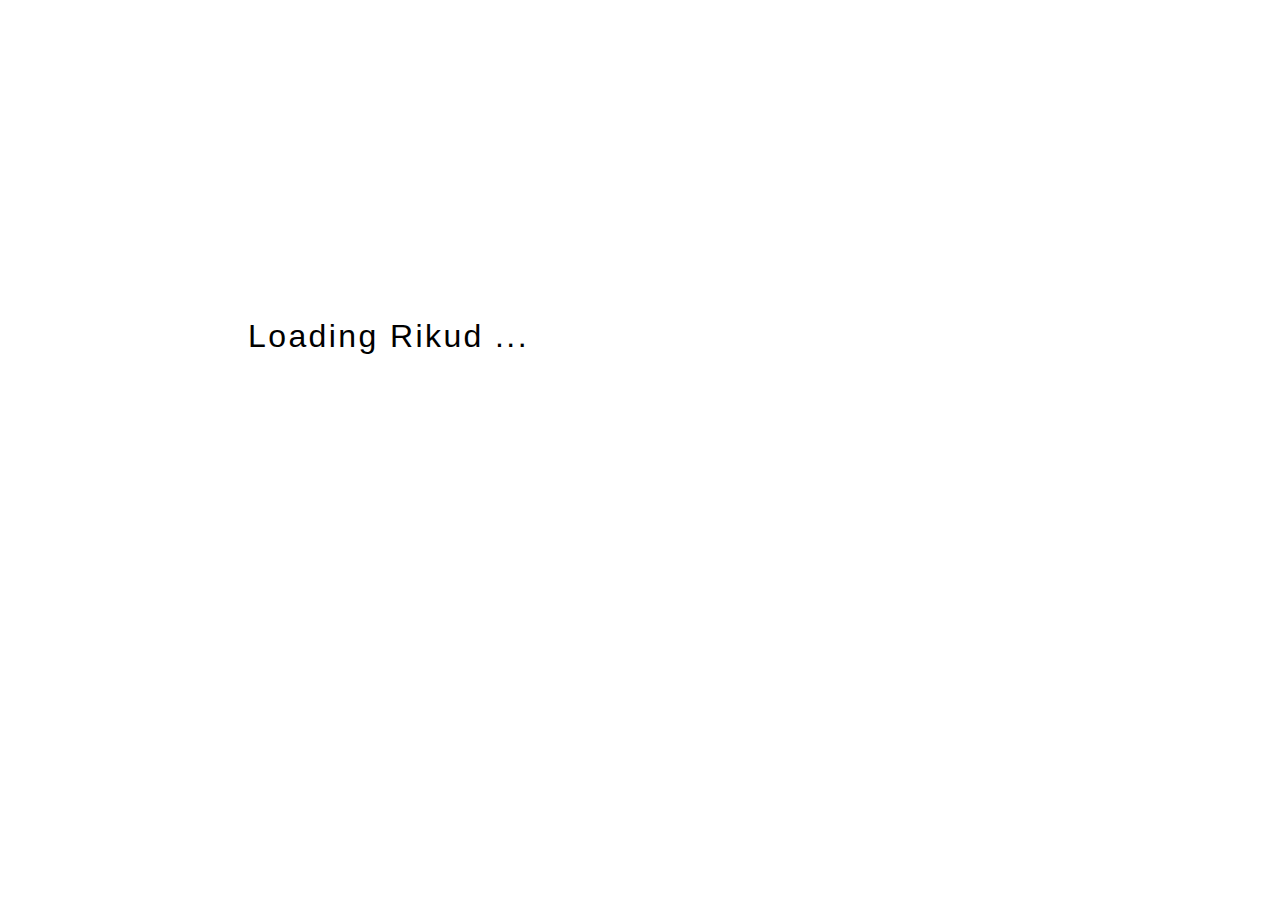
==== index.src.html @ 30f73097 "dropbox feature completed" ====
<!DOCTYPE html>
<!--
TODO:
3. add dropbox
5. add youtube
6. replace IDs
7. access keys
-->
<html>
<head lang="en">
    <meta charset="UTF-8">
    <title>Rikud: Music Player for dancers</title>
    <style>
        body {
            font-family: "Lucida Sans Unicode", "Lucida Grande", sans-serif;
            margin: 0;
            padding: 0;
        }

        .error {
            color: maroon;
        }

        .u {
            text-decoration: underline;
        }

        .title {
            color: #333;
            clear: both;
            display: block;
            text-align:left;
            text-decoration: none;
            line-height:1.2rem;
            margin: 0;
            padding: 0.3rem 0.5rem;
        }
        .subtitle {
            font-size: 1rem;
        }
        .hidden {
            display: none;
        }

        .persistent:visited {
            color: blue;
        }
        /* ============================================================================================ */
        .page.intro,
        .page.loading {
            font-size: 2rem;
            margin: 25% auto;
            width: 49rem;
            letter-spacing: 0.15rem;
        }
        .page.loading {
            line-height: 1rem;
        }
        .page.intro p {
            margin : 0;
        }
        @keyframes fade-in {
            from { opacity: 0;}
            to { opacity: 1;}
        }

        @keyframes fade-out {
            0% { opacity: 1;}
            100% { opacity: 0;}
        }

        .fade-in {
            animation-name: fade-in;
            animation-duration: 2s;
            animation-timing-function: ease-out;
            -webkit-animation-fill-mode: forwards; /* Chrome, Safari, Opera */
            animation-fill-mode: forwards;
        }
        .fade-out {
            animation-name: fade-out;
            animation-duration: 1s;
            animation-timing-function: ease-in;
            -webkit-animation-fill-mode: forwards; /* Chrome, Safari, Opera */
            animation-fill-mode: forwards;
        }
        /* ============================================================================================ */
        .load-bar {
            height: 0.5rem;
            width: 100%;
        }
        .load-bar-progress:empty {
            background-color: #3498db;
            border-bottom:0.1rem solid #34495e;
            box-shadow: 0 0.1rem 0.2rem #999;
            height:0.1rem;
            width: 0;
        }
        .load-bar-progress:not(:empty) {
            color: #34495e;
            font-family: monospace;
            font-size: 1rem;
            margin: 0.5rem;
            width: 10rem;
        }

        .link-download {
            display: none;
        }

        /* ============================================================================================ */
        .cassette-label {
            margin: 0;
            text-align:center;
        }
        .controls {
            margin: 0 auto;
            width: 35rem;
        }

        .buttons {
            list-style:none;
            margin: 0 auto 1rem;
            padding: 0;
            text-align: center;
        }

        .buttons li{
            display: inline-block;
            margin:0;
        }

        .buttons input,
        .button {
            border: 0.1rem solid lightblue;
            border-radius:0.5rem;
            font-size:1.1rem;
            outline: none;
            height: 32px;
        }
        .button {
            background-color: whitesmoke;
            cursor: pointer;
            width: 64px;
        }
        .button.dropbox,
        .buton.url {
            display: none;
        }

        button.pressed,
        button:active {
            background-color: lightblue;
        }

        button.pressed label,
        button:active label {
            color: white;
        }
        .countdown {
            color: black;
            -webkit-text-fill-color: #c0392b;
            -webkit-text-stroke-width: 1px;
            -webkit-text-stroke-color: black;
            font-size: 30rem;
            font-family: 'Walter Turncoat', cursive;
            line-height: 0;
            position: absolute;
            text-align: center;
            top: 15rem;
            width: 100%;
            z-index: 99;
        }

        .wheel-wrapper {
            display:none;
        }
        /* ============================================================================================ */
        .controls label {
            display: block;
            font-size:0.7rem;
            text-align: center;
        }
        .controls .lblButton {
            color: #333;
            cursor: pointer;
        }
        .controls .lblField {
            color: #999;
        }
        .controls input[type="number"], .position {
            border: none;
            border-bottom: 0.1rem dashed dimgray;
            text-align: center;
            width: 7.5rem;
            font-size: 2rem;
        }

        .progress-control {
            list-style: none;
            margin: 0.5rem 0;
            padding: 0;
        }
        .progress-control li{
            display: inline-block;
            vertical-align: top;
            text-align: center;
            width:8.5rem;
        }

        .progress-bar {
            width: 100%;
        }

        .speedFieldRow {
            display: inline-block;
            text-align:center;
        }

        /* ============================================================================================ */
        /*.progress-bar.ui-widget-content { background: #34495e; }*/
        .progress-bar .ui-slider-range { background: #3498db; }
        .controls .progress-bar.ui-slider .ui-slider-handle,
        .controls .progress-bar.ui-slider .ui-slider-handle:hover{
            color: #34495e;
        }
        .controls .ui-slider .ui-slider-handle {
            cursor: pointer;
            border-color: #666;
            line-height: 1.1rem;
            width: 0.6rem;
        }
        .progress-bar .progress-current {
            background: #34495e; /* yellow: #ebe064; /*#2980b9;*/
            top: -0.02rem;
            /* margin-left: -.6em; */
            position: absolute;
            z-index: 2;
            width: 0;
            height: 0.8em;
            cursor: default;
            -ms-touch-action: none;
            touch-action: none;
            border-top-left-radius: 5px;
            border-bottom-left-radius: 5px;
        }
        /* ============================================================================================ */
        .speed-bar {
            display: inline-block;
            margin: 1rem 1rem 0 0;
            vertical-align: top;
            width: 25.5rem
        }
        .speed-bar .ui-slider-range { background: #34495e;}
        /* ============================================================================================ */
        /* Overlays */
        .ui-widget-overlay {
            position: fixed;
            top: 0;
            left: 0;
            width: 100%;
            height: 100%;
        }
        .ui-slider {
            position: relative;
            text-align: left;
        }
        .ui-slider .ui-slider-handle {
            position: absolute;
            z-index: 2;
            width: 1.2em;
            height: 1.2em;
            cursor: default;
            -ms-touch-action: none;
            touch-action: none;
        }
        .ui-slider .ui-slider-range {
            position: absolute;
            z-index: 1;
            font-size: .7em;
            display: block;
            border: 0;
            background-position: 0 0;
        }

        /* support: IE8 - See #6727 */
        .ui-slider.ui-state-disabled .ui-slider-handle,
        .ui-slider.ui-state-disabled .ui-slider-range {
            filter: inherit;
        }

        .ui-slider-horizontal {
            height: .8em;
        }
        .ui-slider-horizontal .ui-slider-handle {
            top: -.3em;
            margin-left: -.6em;
        }
        .ui-slider-horizontal .ui-slider-range {
            top: 0;
            height: 100%;
        }
        .ui-slider-horizontal .ui-slider-range-min {
            left: 0;
        }
        .ui-slider-horizontal .ui-slider-range-max {
            right: 0;
        }

        .ui-slider-vertical {
            width: .8em;
            height: 100px;
        }
        .ui-slider-vertical .ui-slider-handle {
            left: -.3em;
            margin-left: 0;
            margin-bottom: -.6em;
        }
        .ui-slider-vertical .ui-slider-range {
            left: 0;
            width: 100%;
        }
        .ui-slider-vertical .ui-slider-range-min {
            bottom: 0;
        }
        .ui-slider-vertical .ui-slider-range-max {
            top: 0;
        }

        /* Component containers
        ----------------------------------*/
        .ui-widget {
            font-family: Trebuchet MS,Tahoma,Verdana,Arial,sans-serif;
            font-size: 1.1em;
        }
        .ui-widget .ui-widget {
            font-size: 1em;
        }
        .ui-widget input,
        .ui-widget select,
        .ui-widget textarea,
        .ui-widget button {
            font-family: Trebuchet MS,Tahoma,Verdana,Arial,sans-serif;
            font-size: 1em;
        }
        .ui-widget-content {
            border: 1px solid #dddddd;
            background: #eeeeee 50% top repeat-x;
            color: #333333;
        }
        .ui-widget-content a {
            color: #333333;
        }
        .ui-widget-header {
            border: 1px solid #e78f08;
            background: #f6a828 50% 50% repeat-x;
            color: #ffffff;
            font-weight: bold;
        }
        .ui-widget-header a {
            color: #ffffff;
        }

        /* Interaction states
        ----------------------------------*/
        .ui-state-default,
        .ui-widget-content .ui-state-default,
        .ui-widget-header .ui-state-default {
            border: 1px solid #cccccc;
            background: #f6f6f6 50% 50% repeat-x;
            font-weight: bold;
            color: #1c94c4;
        }
        .ui-state-default a,
        .ui-state-default a:link,
        .ui-state-default a:visited {
            color: #1c94c4;
            text-decoration: none;
        }
        .ui-state-hover,
        .ui-widget-content .ui-state-hover,
        .ui-widget-header .ui-state-hover,
        .ui-state-focus,
        .ui-widget-content .ui-state-focus,
        .ui-widget-header .ui-state-focus {
            border: 1px solid #fbcb09;
            background: #fdf5ce 50% 50% repeat-x;
            font-weight: bold;
            color: #c77405;
        }
        .ui-state-hover a,
        .ui-state-hover a:hover,
        .ui-state-hover a:link,
        .ui-state-hover a:visited,
        .ui-state-focus a,
        .ui-state-focus a:hover,
        .ui-state-focus a:link,
        .ui-state-focus a:visited {
            color: #c77405;
            text-decoration: none;
        }
        .ui-state-active,
        .ui-widget-content .ui-state-active,
        .ui-widget-header .ui-state-active {
            border: 1px solid #fbd850;
            background: #ffffff 50% 50% repeat-x;
            font-weight: bold;
            color: #eb8f00;
        }
        .ui-state-active a,
        .ui-state-active a:link,
        .ui-state-active a:visited {
            color: #eb8f00;
            text-decoration: none;
        }

        /* Interaction Cues
        ----------------------------------*/
        .ui-state-highlight,
        .ui-widget-content .ui-state-highlight,
        .ui-widget-header .ui-state-highlight {
            border: 1px solid #fed22f;
            background: #ffe45c 50% top repeat-x;
            color: #363636;
        }
        .ui-state-highlight a,
        .ui-widget-content .ui-state-highlight a,
        .ui-widget-header .ui-state-highlight a {
            color: #363636;
        }
        .ui-state-error,
        .ui-widget-content .ui-state-error,
        .ui-widget-header .ui-state-error {
            border: 1px solid #cd0a0a;
            background: #b81900 50% 50% repeat;
            color: #ffffff;
        }
        .ui-state-error a,
        .ui-widget-content .ui-state-error a,
        .ui-widget-header .ui-state-error a {
            color: #ffffff;
        }
        .ui-state-error-text,
        .ui-widget-content .ui-state-error-text,
        .ui-widget-header .ui-state-error-text {
            color: #ffffff;
        }
        .ui-priority-primary,
        .ui-widget-content .ui-priority-primary,
        .ui-widget-header .ui-priority-primary {
            font-weight: bold;
        }
        .ui-priority-secondary,
        .ui-widget-content .ui-priority-secondary,
        .ui-widget-header .ui-priority-secondary {
            opacity: .7;
            filter:Alpha(Opacity=70); /* support: IE8 */
            font-weight: normal;
        }
        .ui-state-disabled,
        .ui-widget-content .ui-state-disabled,
        .ui-widget-header .ui-state-disabled {
            opacity: .35;
            filter:Alpha(Opacity=35); /* support: IE8 */
            background-image: none;
        }
        .ui-state-disabled .ui-icon {
            filter:Alpha(Opacity=35); /* support: IE8 - See #6059 */
        }
        /* ============================================================================================ */
        .readme {
            font-size: 0.8rem;
            width: 34rem;
            margin: 2rem auto 0;
            border-top: 0.3rem double #999;
            color: #666;
            line-height: 1.5rem;
        }
    </style>
    <link rel="stylesheet" href="graphics.css" media="screen,print" />
</head>
<body id="body" class="">
<noscript class="error">
    <h2>JavaScript is disabled in your browser. How do you expect FileDrop to work?</h2>
</noscript>
<div id="loadBar" class="load-bar">
    <div id="loadBarProgress" class="load-bar-progress"></div>
</div>
<div id="pageLoading" class="page loading">
    <p>Loading Rikud ...</p>
</div>
<div id="pageIntro" class="page intro hidden">
    <p>Rikud is a music player for dancers</p>
    <p>You start by selecting a <a href="#" id="introSelectFile" class="persistent">music file</a> or a <a href="#" id="introSelectURL" class="persistent">URL</a>
    <span id="introFeatureDropbox"><br/>or choose a file from you <a href="#" id="introSelectDropbox" class="persistent">Dropbox</a></span>.</p>
</div>
<div id="pageMain" class="page main hidden">
    <a href="index.html" id="linkDownload" accesskey="d" download="rikud" class="link-download" title="Download Player"><span>Download</span></a>

    <audio id="audio" preload="none" type="audio/mpeg"></audio>
    <input type="file" id="browseFile" name="browseFile" accept="audio/*" class="hidden" />

    <div id="countdown" class="countdown"></div>
    <header class="visuals">
        <div class="progress">
            <div class="cassette-parts cassette-back"></div>
            <div class="wheel-animation wheel-animation-left"></div>
            <div class="wheel-animation wheel-animation-right"></div>
            <div class="cassette-parts cassette-cover"></div>
            <h1 class="cassette-label"><a href="https://odedshr.github.io/rikud" target="_blank" class="title">Rikud</a><span class="subtitle" id="filename"></span></h1>
            <div class="wheel-wrapper"><div id="wheel-left" class="wheel"></div><div class="wheel-height-keeper"></div></div>
            <div class="wheel-wrapper"><div id="wheel-right" class="wheel"></div><div class="wheel-height-keeper"></div></div>
        </div>
    </header>

    <form id="controls" class="controls">
        <div id="buttons" class="buttons">
            <button id="btnReset" name="btnReset" title="Reset" accesskey="r" class="button reset"><label class="lblButton" for="btnReset"><span class="u">R</span>eset</label></button>
            <button id="btnPlay"  name="btnPlay" title="Play" accesskey="p" class="button play"><label class="lblButton" for="btnPlay"><span class="u">P</span>lay</label></button>
            <button id="btnLoop"  name="btnLoop" title="Loop" accesskey="l" class="button loop"><label class="lblButton" for="btnLoop"> <span class="u">L</span>oop</label></button>
            <button id="btnEject" name="btnEject" title="Select File" accesskey="f" class="button eject"><label class="lblButton" for="btnEject"><span class="u">F</span>ile</label></button>
            <button id="btnURL" name="btnURL" title="Select a URL" accesskey="x" class="button url"><label class="lblButton" for="btnURL"><span class="u">U</span>RL</label></button>
            <button id="btnDropbox" name="btnDropbox" title="Select File from dropbox" accesskey="x" class="button dropbox"><label class="lblButton" for="btnDropbox">Dropbo<span class="u">x</span></label></button>
        </div>

        <div id="progressbar" class="progress-bar"></div>

        <ul class="progress-control">
            <li>
                <input type="number" name="delay" id="delay" placeholder="(sec)" min="0" step="0.01"/>
                <label for="end" class="lblField"><span class="u">W</span>ait before start</label>
            </li>
            <li>
                <input type="number" name="start" id="start" placeholder="(sec)" min="0" step="0.01"/>
                <label for="start" class="lblField"><span class="u">S</span>tart</label>
            </li>
            <li id="progress">
                <input name="currentPosition" id="currentPosition" type="text" class="position" readonly="readonly" />
                <label for="currentPosition" class="lblField">Current</label>
            </li>
            <li>
                <input type="number" name="end" id="end" placeholder="(sec)" min="0" step="0.01" />
                <label for="end" class="lblField"><span class="u">E</span>nd</label>
            </li>
        </ul>
        <div id="speedBar" class="speed-bar"></div>
        <div class="speedFieldRow">
            <input type="number" name="speed" id="speed" class="speed" min="50" max="110" value="100"/>
            <label for="speed" class="lblField">Spee<span class="u">d</span> (%)</label>
        </div>
    </form>
    <div class="readme">
        <h2>What this is all about?</h2>
        <p>
            This simple web-page is here to help dancer working on a piece of routine, listening to the same piece over and over.
            Normally this would mean hitting the play button a random time before the dance-routine begins, dance for a couple seconds and going back to the player to reset the music.
            So to avoid these annoyances, the rikud ('dance' in Hebrew) lets you set -
        </p>
        <ul>
            <li>Start-time and stop-time</li>
            <li>Pause time before the music begins</li>
            <li>Speed</li>
            <li>Loop</li>
        </ul>
        <p>I hope you find it useful, if you have any questions/feedbacks/comments or requests, please don't hesitate to <a href="mailto:odedshr@gmail.com" target="_blank">email</a> me.</p>
        <h2>Acknowledgements</h2>
        <p>This piece of code is under "<a href="http://opensource.org/licenses/MIT" target="_blank" title="What is MIT license?">The MIT License</a>", meaning you can do whatever you want with it. it's free, as all intellectual property should be. Enjoy.</p>
    </div>
</div>

</body>
<script>
    "using strict";
    !function () {
        var
        JS = (function JS () {
            var vars = {
                isLoop  : false,
                isPlaying : false,
                isLocal : (location.href.indexOf("file://")==0),
                sYoutubeDownloaderDomain : "https://dl-yt.herokuapp.com/", //"http://localhost:5000/",
                isYoutubeEnabled: false
            },
            addScript = function addScript (src) {
                var tag = document.createElement("script");
                tag.setAttribute("type","text/javascript");
                tag.src = src;
                document.getElementsByTagName("head")[0].appendChild(tag);
                return tag;
            },
            dispatchEvent = function dispatchEvent (eventName, content) {
                document.dispatchEvent(new CustomEvent(eventName, {detail: content}));
            },
            getEventDispatcher = function getEventDispatcher (eventName) {
                return function (evt) {
                    dispatchEvent(eventName,evt);
                    return false;
                };
            },
            addEventListener = function setEventListener (eventName, method) {
                document.addEventListener(eventName,method);
            },
            setEventAndDefaultMethod = function setEventAndDefaultMethod (eventName, method) {
                addEventListener(eventName,method);
                return getEventDispatcher(eventName);
            },
            _arrayBufferToBase64 = function _arrayBufferToBase64( buffer ) {
                var binary = '';
                var bytes = new Uint8Array( buffer );
                var len = bytes.byteLength;
                for (var i = 0; i < len; i++) {
                    binary += String.fromCharCode( bytes[ i ] );
                }
                return window.btoa( binary );
            },
            onErrorLoadingFile = function onErrorLoadingFile (evt) {
                switch(evt.target.error.code) {
                    case evt.target.error.NOT_FOUND_ERR:
                        alert('File Not Found!');
                        break;
                    case evt.target.error.NOT_READABLE_ERR:
                        alert('File is not readable');
                        break;
                    case evt.target.error.ABORT_ERR:
                        break; // noop
                    default:
                        alert('An error occurred reading this file.');
                }
            },
            uploadFile = function uploadFile (evt) {
                var file = (evt.detail ? evt.detail : evt).target.files[0],
                    reader = new FileReader();
                reader.onerror = setEventAndDefaultMethod("file-error",onErrorLoadingFile);
                reader.onprogress = getEventDispatcher("file-loading");
                reader.onload = function(fileLoadedEvent){
                    dispatchEvent("file-loaded",{
                        name: file.name,
                        data: fileLoadedEvent.target.result
                    });
                };
                reader.onerror = function (err) { alert ("error "+err); };

                reader.readAsDataURL(file);
            },
            saveFile = function saveFile(evt) {
              try {
                  localStorage.setItem("music",JSON.stringify(evt.detail));
              } catch (err) {
                  if (err.name=="QuotaExceededError") {
                      if (evt.detail.onQuotaExceededError) {
                          evt.detail.onQuotaExceededError();
                          return;
                      } else {
                          dispatchEvent("alert", "File too big to be cached, but can still play it");
                      }
                  } else {
                    dispatchEvent("alert",err.message);
                  }
                  localStorage.removeItem("music");
              }
            },
            onLoop = function onLoop () {
                this.isLoop = !this.isLoop;
                dispatchEvent("loop-"+this.isLoop);
            },
            onInterval = function onInterval () {
                if (this.isPlaying) {
                    dispatchEvent("playing");
                }
            },
            attemptToLoadFromStorage = function attemptToLoadFromStorage () {
                if (localStorage) {
                    var file = localStorage.getItem("music");
                    if (file) {
                        window.setTimeout(function () {
                            dispatchEvent("file-loaded",JSON.parse(file));
                        },0);
                        return;
                    }
                }
                dispatchEvent("no-file");
            },
            dropboxOptions = {
                success: function(files) {
                    var file = files[0],
                        url = file.link;
                    url = (url.indexOf("?")==-1) ? url+"?raw=1" : url.replace(/\?/,"?raw=1&");
                    dispatchEvent("file-loaded",{ name: file.name,
                                                     data: url });
                },
                cancel: function() {},
                linkType: "preview", // or "direct"
                multiselect: false, // or true
                extensions: ['.mp3', '.m4a', '.wav']
            },
            selectFileFromDropbox = function selectFileFromDropbox () {
                Dropbox && Dropbox.choose(dropboxOptions);
                return false;
            },
            init = function init () {
                addEventListener("dropbox",selectFileFromDropbox.bind(vars));
                addEventListener("file-selected",uploadFile.bind(vars));
                addEventListener("file-loaded",saveFile.bind(vars));
                addEventListener("loop",onLoop.bind(vars));
                window.setInterval(onInterval.bind(vars), 1);

                attemptToLoadFromStorage();
                if (!this.isLocal) {
                    var dropboxScript = addScript("https://www.dropbox.com/static/api/2/dropins.js");
                    dropboxScript.id = "dropboxjs";
                    dropboxScript.setAttribute("data-app-key","gtgt6pn5omtw4qc");
                }

                $.get(this.sYoutubeDownloaderDomain+"ping",function didGetPing(response){
                    vars.isYoutubeEnabled = (response=="pong");
                });
            }
            ;
            vars.setEventAndDefaultMethod = setEventAndDefaultMethod.bind(vars);
            vars.getEventDispatcher = getEventDispatcher.bind(vars);
            vars.addEventListener = addEventListener.bind(vars);
            vars.dispatchEvent = dispatchEvent.bind(vars);
            vars._arrayBufferToBase64 = _arrayBufferToBase64.bind(vars);
            window.onload = setEventAndDefaultMethod ("onAppReady",init.bind(vars));
            return vars;
        })(),

        JSUI = (function JSUI() {
            var dElms = {},
                delayCountDown = false,
                defaultFileName = "Music Player for Dancers",
                sYoutubeDownloader = JS.sYoutubeDownloaderDomain + "?url=",
                minWheelSize = 125, maxWheelSize = 287, maxWheelExpandSize = (maxWheelSize - minWheelSize),
            hasClass = function hasClass (dElm, className) {
                return dElm && (dElm.className.split(" ").indexOf(className)>-1);
            },
            toggleClass = function toggleClass (dElm, className,isAdd,isRemove) {
                var classes = dElm.className.split(" "),
                    isAlreadyExists = (classes.indexOf(className)!=-1);
                if (isAlreadyExists) {
                    (isRemove || (!isAdd && !isRemove)) && classes.splice(classes.indexOf(className),1);
                } else {
                    (isAdd || (!isAdd && !isRemove)) && classes.push(className)
                }
                dElm.className = classes.join(" ");
            },
            addClass = function addClass (dElm, className) {
                toggleClass(dElm,className,true,false);
            },
            removeClass = function removeClass (dElm, className) {
                toggleClass(dElm,className,false,true);
            },
            prettifyTime = function prettifyTime (time) {
                return ((time > 60) ? Math.floor(time/60)+":" : "") +(time % 60).toFixed(2);
            },
            prettifyBytes = function prettifyBytes (bytes) {
                var suffix = " Bytes";
                if (bytes > 9999) {
                    if (bytes > 999999) {
                        suffix = " MBytes";
                        bytes /= 1000000;
                    } else {
                        suffix = " KBytes";
                        bytes /= 1000;
                    }
                }
                return bytes.toFixed(2).toString().replace(/\B(?=(\d{3})+(?!\d))/g, ",") + suffix;
            },
            animate = function (dElm, animationClass, duration, callback) {
                addClass(dElm, animationClass);
                window.setTimeout( function animated () {
                    removeClass(dElm, animationClass);
                    callback && callback();
                },duration* 1000);
            },
            fadeIn = function (dElm, callback) {
                removeClass(dElm, "hidden");
                animate (dElm, "fade-in",2,function fadedIn () {
                    callback && callback();
                });
            },
            fadeOut = function (dElm, callback) {
                animate (dElm, "fade-out",1,function fadedOut () {
                    addClass(dElm, "hidden");
                    callback && callback();
                });
            },
            onNotify = function onNotify (evt) {
                console.log (evt.detail);
            },
            onAlert = function onAlert (evt) {
                alert (evt.detail);
            },
            onEject = function onEject () {
                dElms.dfBrowseFile.click();
                return false;
            },
            browseFileChanged = function browseFileChanged () {
                return false;
            },
            onNoFileLoaded = function onNoFileLoaded () {
                var that = this;
                fadeOut((hasClass(this.dPageMain,"hidden") ? this.dPageLoading : this.dPageMain), function afterFaded () {
                    fadeIn (that.dPageIntro);
                });
            },
            onFileLoading = function onFileUploading (evt) {
                if (evt.detail.lengthComputable) {
                    dElms.dLoadProgressBar.style.width = Math.min(100,Math.round((evt.detail.loaded / evt.detail.total) * 100)) + "%";
                }
            },
            onFileLoaded = function onFileLoaded (evt) {
                var filename = evt.detail.name,
                    that = this;
                this.dFilename.innerHTML = filename ? filename.replace(/\.mp3/,"") : defaultFileName;
                this.dAudio.src = evt.detail.data;
                this.dAudio.play();
                this.dAudio.pause();
                this.dLoadProgressBar.style.width = "";
                if (hasClass(this.dPageMain,"hidden")) {
                    fadeOut((hasClass(this.dPageIntro,"hidden") ? this.dPageLoading : this.dPageIntro), function afterFaded () {
                        fadeIn (that.dPageMain);
                    });
                }
            },
            validateURL = function validateURL (url) {
                return /^(https?|ftp):\/\/(((([a-z]|\d|-|\.|_|~|[\u00A0-\uD7FF\uF900-\uFDCF\uFDF0-\uFFEF])|(%[\da-f]{2})|[!\$&'\(\)\*\+,;=]|:)*@)?(((\d|[1-9]\d|1\d\d|2[0-4]\d|25[0-5])\.(\d|[1-9]\d|1\d\d|2[0-4]\d|25[0-5])\.(\d|[1-9]\d|1\d\d|2[0-4]\d|25[0-5])\.(\d|[1-9]\d|1\d\d|2[0-4]\d|25[0-5]))|((([a-z]|\d|[\u00A0-\uD7FF\uF900-\uFDCF\uFDF0-\uFFEF])|(([a-z]|\d|[\u00A0-\uD7FF\uF900-\uFDCF\uFDF0-\uFFEF])([a-z]|\d|-|\.|_|~|[\u00A0-\uD7FF\uF900-\uFDCF\uFDF0-\uFFEF])*([a-z]|\d|[\u00A0-\uD7FF\uF900-\uFDCF\uFDF0-\uFFEF])))\.)+(([a-z]|[\u00A0-\uD7FF\uF900-\uFDCF\uFDF0-\uFFEF])|(([a-z]|[\u00A0-\uD7FF\uF900-\uFDCF\uFDF0-\uFFEF])([a-z]|\d|-|\.|_|~|[\u00A0-\uD7FF\uF900-\uFDCF\uFDF0-\uFFEF])*([a-z]|[\u00A0-\uD7FF\uF900-\uFDCF\uFDF0-\uFFEF])))\.?)(:\d*)?)(\/((([a-z]|\d|-|\.|_|~|[\u00A0-\uD7FF\uF900-\uFDCF\uFDF0-\uFFEF])|(%[\da-f]{2})|[!\$&'\(\)\*\+,;=]|:|@)+(\/(([a-z]|\d|-|\.|_|~|[\u00A0-\uD7FF\uF900-\uFDCF\uFDF0-\uFFEF])|(%[\da-f]{2})|[!\$&'\(\)\*\+,;=]|:|@)*)*)?)?(\?((([a-z]|\d|-|\.|_|~|[\u00A0-\uD7FF\uF900-\uFDCF\uFDF0-\uFFEF])|(%[\da-f]{2})|[!\$&'\(\)\*\+,;=]|:|@)|[\uE000-\uF8FF]|\/|\?)*)?(\#((([a-z]|\d|-|\.|_|~|[\u00A0-\uD7FF\uF900-\uFDCF\uFDF0-\uFFEF])|(%[\da-f]{2})|[!\$&'\(\)\*\+,;=]|:|@)|\/|\?)*)?$/i.test(url);
            },
            downloadFile = function downloadFile (url) {
                var oReq = new XMLHttpRequest();
                oReq.open("GET", url, true);
                oReq.responseType = "arraybuffer";
                oReq.onprogress = function (oEvent) {
                    dElms.dLoadProgressBar.innerHTML = isNaN(oEvent.loaded) ? 'Loading...' : prettifyBytes(+oEvent.loaded) + ' loaded';
                };
                oReq.onload = function (oEvent) {
                    dElms.dLoadProgressBar.innerHTML = "";
                    var arrayBuffer = oReq.response; // Note: not oReq.responseText
                    if (arrayBuffer) {
                        var encodedData = "data:audio/mpeg;base64,"+ JS._arrayBufferToBase64(arrayBuffer);
                        JS.dispatchEvent("file-loaded",{ name: "song from web",
                                                         data: encodedData,
                                                        onQuotaExceededError: function () {
                                                            if (confirm("File to big to be cached (you can still play it).\nSave it locally for future use?")) {
                                                                saveYouTubeFileLocally(arrayBuffer);
                                                            }
                                                        }
                        });
                    }
                };

                oReq.send(null);
                return false;
            },
            saveYouTubeFileLocally = function saveYouTubeFileLocally (arrayBuffer) {
                var saveByteArray = (function () {
                    var a = document.createElement("a");
                    document.body.appendChild(a);
                    a.style = "display: none";
                    return function (data, name) {
                        var blob = new Blob(data, {type: "octet/stream"}),
                                url = window.URL.createObjectURL(blob);
                        a.href = url;
                        a.download = name;
                        a.click();
                        window.URL.revokeObjectURL(url);
                        document.body.removeChild(a);
                    };
                }());

                saveByteArray([arrayBuffer], 'rikud.mp3');
            },
            onURL = function onURL () {
                var url = prompt ("enter a URL for an online music file");
                if (url) {
                    if (validateURL(url)) {
                        var extractedName = "song from the web";
                        if ((url.indexOf("dropbox")>-1) && url.indexOf("raw=1")==-1) {
                            url = (url.indexOf("?")==-1) ? url+"?raw=1" : url.replace(/\?/,"?raw=1&");
                        } else if (url.indexOf("youtube.com") || url.indexOf("youtu.be")) {
                            if (JS.isYoutubeEnabled) {
                                return downloadFile(sYoutubeDownloader + url);
                            } else {
                                alert ("Unable to download from youtube at the moment. Please download the file to your computer first");
                            }

                            return false;
                        }
                        JS.dispatchEvent("file-loaded",{ name: extractedName, data: url});
                    } else {
                        alert ("bad URL provided");
                    }
                }

                return false;
            },
            onAudioError = function onAudioError (ev) {
                if (dElms.dAudio.error.code == 4) {
                    alert ("something went wrong\nI think I'm missing the audio file....");
                } else {
                    alert ("oops! something went wrong");
                }
                JS.dispatchEvent("stop");
            },
            onAudioLoaded = function onAudioLoaded () {
                if (+dElms.dfEnd.value==0) {
                    dElms.dfEnd.value = dElms.dAudio.duration.toFixed(2);
                }
            },

            onPlayPausePressed = function onPlayPausePressed () {
                JS.isPlaying = !JS.isPlaying;
                JS.dispatchEvent(JS.isPlaying ? "play" : "pause");
            },
            onPlay = function onPlay () {
                this.dbPlay.className += " pressed";

                var delay = + this.dfDelay.value,
                    that = this;
                if (this.dAudio.currentTime == (+this.dfStart.value) && delay) {
                    if (delayCountDown) { clearInterval(this.delayCountDown); }
                    this.delayCountDown = window.setInterval(function () {
                        that.dCountDown.innerHTML = "" + (--delay);
                        if (!delay || !JS.isPlaying) {
                            JS.isPlaying && that.dAudio.play();
                            clearInterval(that.delayCountDown);
                            delete (that.delayCountDown);
                            that.dCountDown.innerHTML = "";
                        }
                    }, 1000);
                } else {
                    this.dAudio.play();
                }
            },
            onReset = function onReset () {
                var time = + this.dfStart.value;
                this.dAudio.currentTime = time;
                updateCurrentPositionField.call(this,time);
                updateProgress.call(this)
            },
            onPause = function onPause () {
                this.dAudio.pause();
                removeClass(this.dbPlay, "pressed");
            },
            onStop = function onStop () {
                JS.dispatchEvent("reset");
                JS.dispatchEvent("pause");
            },
            onLoop = function onLoop () {
                toggleClass(this.dbLoop, "pressed");
            },
            updateCurrentPositionField = function updateCurrentPositionField(time) {
                this.dCurrentPosition.value = time.toFixed(2);
                this.dCurrentPosition.title = prettifyTime(time);
            },
            onPlaying = function onPlaying () {
                var end = +this.dfEnd.value,
                    time = this.dAudio.currentTime;
                updateCurrentPositionField.call(this, time);
                if (end && end < time) {
                    JS.dispatchEvent("stop");
                    if (JS.isLoop) {
                        JS.dispatchEvent("play");
                    }
                }
            },
            onKeyUp = function onKeyUp (ev) {
                switch (String.fromCharCode(ev.which || ev.keyCode)) {
                    case "f":
                    case "F":
                        JS.dispatchEvent("eject");
                        break;
                    case "r":
                    case "R":
                        JS.dispatchEvent("reset");
                        break;
                    case "p":
                    case "P":
                        JS.dispatchEvent("play");
                        break;
                    case "l":
                    case "L":
                        JS.dispatchEvent("loop");
                        break;
                    case "w":
                    case "W":
                        this.dfDelay.focus();
                        break;
                    case "s":
                    case "S":
                        this.dfStart.focus();
                        break;
                    case "e":
                    case "E":
                        this.dfEnd.focus();
                        break;
                    case "d":
                    case "D":
                        this.dfSpeed.focus();
                        break;
                    case "x":
                    case "X":
                        JS.dispatchEvent("dropbox");
                        break;
                }
            },
            //////////////////////////////////////
            getSpeedParams = function getSliderParams (value) {
                return {
                    range: "min",
                    min: 50,
                    max: 110,
                    value: value,
                    slide: onSpeedSlide.bind(dElms)
                }
            },
            onSpeedSlide = function onSlide ( event, ui ) {
                var value = ui.value;
                this.dAudio.playbackRate = value/100;
                this.dfSpeed.value = ui.value;
            },
            refreshSpeedBar = function refreshSpeedBar () {
                var value = this.dfSpeed.value;
                this.dAudio.playbackRate = value/100;
                this.jSpeedBar.slider(getSpeedParams(value));
            },
            onSpeed = function onSpeed (ev) {
                var value = +ev.detail.target.value;
                this.dAudio.playbackRate = (value)/100;
                // speedbar updated itself using refreshSpeedBar is send it event using onSpeedSlide
            },
            ///////////////////////////////////
            setObjectSize = function setObjectSize (obj,size) {
                obj.style.height= (size/1)+"px";
                obj.style.width= (size/1)+"px";
            },
            refreshCurrentPositionVisual = function refreshCurrentPositionVisual() {
                var progressbarWidth = +this.jProgressBar.width(),
                    startPosition = (+this.dfStart.value/+this.dAudio.duration * progressbarWidth),
                    currentPositionBiased= Math.max ((this.dAudio.currentTime/this.dAudio.duration*progressbarWidth)-startPosition, 0);
                this.jCurrentProgress.css("left",startPosition+"px").width ((currentPositionBiased)+"px");
            },
            updateProgress = function updateProgress () {
                var currentProgress= this.dAudio.currentTime/this.dAudio.duration;
                refreshCurrentPositionVisual.call(this);
                setObjectSize(this.dLeftWheel, minWheelSize + (currentProgress)*(maxWheelExpandSize) );
                setObjectSize(this.dRightWheel, maxWheelSize - (currentProgress)*(maxWheelExpandSize) );
            },
            onProgressSlide = function onProgressSlide ( event, ui ) {
                this.dfStart.value = (ui.values[ 0 ] * this.dAudio.duration / 100).toFixed(2);
                this.dfEnd.value = (ui.values[ 1 ]  * this.dAudio.duration / 100).toFixed(2);
                refreshCurrentPositionVisual.call(this);
            },
            getProgressBarParams = function getProgressBarParams (start, end) {
                return {
                    range: true,
                    values: [start,end],
                    slide: onProgressSlide.bind(dElms)
                };
            },
            refreshProgressBar = function refreshProgressBar () {
                var startValue = this.dfStart.value ? +this.dfStart.value*100/this.dAudio.duration : 0,
                        endValue = this.dfEnd.value ? +this.dfEnd.value*100/this.dAudio.duration : 100;
                this.jCurrentProgress && this.jCurrentProgress.remove();
                this.jCurrentProgress = $('<span class="progress-current"id="progress-current"></span>');
                this.jProgressBar.slider(getProgressBarParams(startValue,endValue));
                document.querySelector("#progressbar .ui-slider-handle").innerHTML="[";
                document.querySelector("#progressbar .ui-slider-handle:last-child").innerHTML="]";
                this.jProgressBar.prepend(this.jCurrentProgress);
                refreshCurrentPositionVisual.call(this);
            },
            startWheelAnimation = function startWheelAnimation () {
                this.jWheelAnimation.addClass("wheel-animation-play");
            },
            stopWheelAnimation = function stopWheelAnimation () {
                this.jWheelAnimation.removeClass("wheel-animation-play");
            },
            init = function init () {
                this.dfBrowseFile.onchange = JS.setEventAndDefaultMethod("file-selected",browseFileChanged.bind(dElms));
                this.dAudio.onerror = JS.setEventAndDefaultMethod("audio-error", onAudioError.bind(dElms));
                this.dAudio.oncanplaythrough = JS.setEventAndDefaultMethod("audio-loaded", onAudioLoaded.bind(dElms));

                this.dbReset.onclick = JS.setEventAndDefaultMethod("reset", onReset.bind(dElms));
                this.dbPlay.onclick = JS.setEventAndDefaultMethod("playPausedPressed", onPlayPausePressed.bind(dElms));
                this.dbLoop.onclick = JS.setEventAndDefaultMethod("loop", onLoop.bind(dElms));
                this.dbEject.onclick = JS.setEventAndDefaultMethod("eject", onEject.bind(dElms));
                this.dURL.onclick = JS.setEventAndDefaultMethod("url", onURL.bind(dElms));

                JS.setEventAndDefaultMethod("play", onPlay.bind(dElms));
                JS.setEventAndDefaultMethod("stop", onStop.bind(dElms)); // stop = reset+pause
                JS.setEventAndDefaultMethod("pause", onPause.bind(dElms));
                JS.setEventAndDefaultMethod("playing", onPlaying.bind(dElms));
                JS.setEventAndDefaultMethod("notify", onNotify.bind(dElms));
                JS.setEventAndDefaultMethod("alert", onAlert.bind(dElms));
                document.onkeyup = onKeyUp.bind(dElms);

                //wheel animation
                this.jWheelAnimation = $(".wheel-animation");
                document.addEventListener("play", startWheelAnimation.bind(dElms));
                document.addEventListener("pause", stopWheelAnimation.bind(dElms));

                //jquery-progress-slider
                this.dfStart.onblur = JS.setEventAndDefaultMethod("section-updated",refreshProgressBar.bind(dElms));
                this.dfEnd.onblur = JS.getEventDispatcher("section-updated");
                this.jProgressBar = $("#progressbar");
                refreshProgressBar.call(this);
                updateProgress.call(this);
                document.addEventListener("playing", updateProgress.bind(dElms));

                //jquery-speed-bar
                dElms.jSpeedBar = $("#speedBar");
                document.addEventListener("speed",refreshSpeedBar.bind(dElms));
                refreshSpeedBar.apply(dElms);
                this.dfSpeed.onchange = JS.setEventAndDefaultMethod("speed", onSpeed.bind(dElms));
                this.jSpeedBar.onchange = JS.setEventAndDefaultMethod("speed", onSpeed.bind(dElms));

                //Dropbox
                if (JS.isLocal) {
                    this.dDropbox.parentNode.removeChild(this.dDropbox);
                    var child = document.getElementById("introFeatureDropbox");
                    child.parentNode.removeChild(child);
                } else {
                    this.dDropbox.onclick = JS.getEventDispatcher("dropbox");
                }
            };
            JS.addEventListener("onAppReady",init.bind(dElms));
            JS.addEventListener("file-loading",onFileLoading.bind(dElms));
            JS.addEventListener("file-loaded", onFileLoaded.bind(dElms));
            JS.addEventListener("no-file", onNoFileLoaded.bind(dElms));

            document.getElementById("introSelectFile").onclick = JS.getEventDispatcher("eject");
            document.getElementById("introSelectURL").onclick = JS.getEventDispatcher("url");
            document.getElementById("introSelectDropbox").onclick = JS.getEventDispatcher("dropbox");
            dElms.dLoadProgressBar = document.getElementById("loadBarProgress");
            dElms.dFilename = document.getElementById("filename");
            dElms.dPageLoading = document.getElementById("pageLoading");
            dElms.dPageIntro = document.getElementById("pageIntro");
            dElms.dPageMain = document.getElementById("pageMain");
            dElms.dfBrowseFile = document.getElementById("browseFile");
            dElms.dAudio = document.getElementById("audio");
            dElms.dCountDown = document.getElementById("countdown");
            dElms.dfStart = document.getElementById("start");
            dElms.dCurrentPosition = document.getElementById("currentPosition");
            dElms.dfEnd = document.getElementById("end");
            dElms.dfDelay = document.getElementById("delay");
            dElms.dfSpeed = document.getElementById("speed");
            dElms.dbReset = document.getElementById("btnReset");
            dElms.dbPlay = document.getElementById("btnPlay");
            dElms.dbLoop = document.getElementById("btnLoop");
            dElms.dbEject = document.getElementById("btnEject");
            dElms.dDropbox = document.getElementById("btnDropbox");
            dElms.dURL = document.getElementById("btnURL");
            dElms.dYoutube = document.getElementById("btnYoutube");
            dElms.dLeftWheel = document.getElementById("wheel-left");
            dElms.dRightWheel = document.getElementById("wheel-right");
            return dElms;
        })();
    }();
</script>
<script type="application/javascript" src="lib/jquery.js"></script>
<script type="application/javascript" src="lib/jquery-ui/jquery-ui.min.js"></script>
</html>
---- graphics.css ----
@import url(http://fonts.googleapis.com/css?family=Walter+Turncoat);
@import url(http://fonts.googleapis.com/css?family=Gloria+Hallelujah);

.page.main .link-download {
    background: url(images/download-sticker.png) no-repeat;
    display: inline-block;
    height: 92px;
    width: 200px;
    position: absolute;
    left: 66%;
    z-index: 99;
    -ms-transform: rotate(5deg);
    -webkit-transform: rotate(5deg);
    transform: rotate(5deg);
}
.link-download span {
    display: none;
}

.page.main .countdown {
    font-size: 25rem;
    display: inline-block;
    line-height: 20rem;
    height: 21rem;
    top: 3rem;
    margin: 0;
    padding: 0;
    overflow: hidden;
}
/* ============================================================================================ */
.visuals {
    height: 22rem;
    margin: 1rem auto;
    width: 100%;
}
/* ============================================================================================ */
.progress {
    height: 341px;
    width: 580px;
    margin: 1.5rem auto 0.5rem;
    position: relative;
    left: 1.5rem;
}

.cassette-parts {
    position: absolute;
    height:	341px;
    margin: -13px 0 0 -11px;
    width: 556px;
}
.cassette-cover { background: url(images/cassette-cover.png); }
.cassette-back { background: url(images/cassette-back.png); }
.cassette-label {
    background: url(images/cassette-label.png);
    box-sizing: border-box;
    position: absolute;
    font-family: 'Gloria Hallelujah', cursive;
    font-size:3rem;
    height:	245px;
    margin: 13px 0 0 15px;
    width: 518px;
    padding: 30px 0 0 70px;
    line-height: 20px;
}
.subtitle {
    font-size: 1.5rem;
}
.cassette-label span {
    -ms-transform: rotate(-2deg); /* IE 9 */
    -webkit-transform: rotate(-2deg); /* Chrome, Safari, Opera */
    transform: rotate(-2deg);;
    display: block;
    overflow: hidden;
    height: 2rem;
    white-space: nowrap;
    width: 23rem;
    text-overflow: ellipsis;
}
.wheel {
    background: url(images/wheel.gif) center center;
    border-radius: 50%;
    display: inline-block;
    vertical-align: middle;
    width:287px;
    height:287px;
}
.wheel-wrapper {
    display: inline-block;
    height:287px;
    text-align: center;
    vertical-align: middle;
    width:287px;
}
.wheel-height-keeper{
    height: 287px;
    display: inline-block;
    vertical-align: middle;
    visibility: hidden;
    width:0.1rem;
}
#wheel-left {
    width:125px;
    height:125px;
}
#wheel-right {
    margin-left:-6rem;
}

.wheel-animation {
    height: 125px;
    position: absolute;
    width: 125px;
}
.wheel-animation-left {	margin: 81px 0 0 80px; }
.wheel-animation-right { margin: 81px 0 0 323px }
.wheel-animation-play {
    background: url(images/wheel-play.gif);
}
/* ============================================================================================ */
.buttons {
    padding-bottom: 0.5rem;
}
.button {
    background-repeat: no-repeat;
    background-position: center center;
    height: 3rem;
    vertical-align: top;
    width: 3rem;
}
.lblButton {
    color: #999;
    margin-top: 3rem;
}

.main .button.loop { background-image: url(images/arrow-loop-48.png);}
.main .button.play { background-image: url(images/black_4_audio_play-48.png);}
.main .button.reset { background-image: url(images/black_4_audio_step_back-48.png);}
.main .button.eject { background-image: url(images/eject.png);}
.main .button.dropbox { background-image: url(images/dropbox.png); display: inline-block; }
.main .button.dropbox .lblButton { margin-left: -0.4rem; }
.main .button.url { background-image: url(images/globe.png); display: inline-block; }
/* ============================================================================================ */
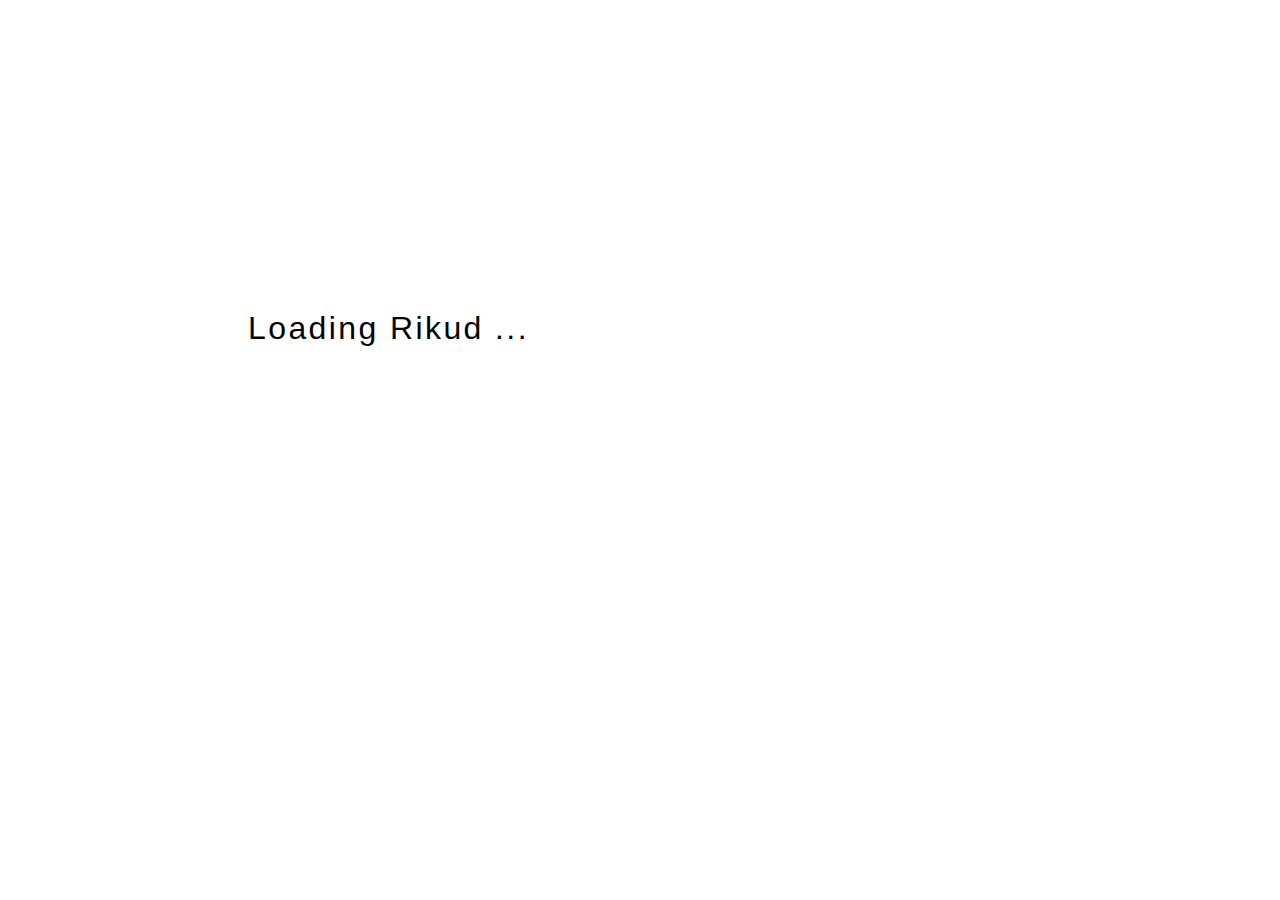
==== commit c34c8d65: "small css fixes" ====
--- a/index.src.html
+++ b/index.src.html
@@ -1,11 +1,4 @@
 <!DOCTYPE html>
-<!--
-TODO:
-3. add dropbox
-5. add youtube
-6. replace IDs
-7. access keys
--->
 <html>
 <head lang="en">
     <meta charset="UTF-8">
@@ -85,6 +78,7 @@
         }
         /* ============================================================================================ */
         .load-bar {
+            position:absolute;
             height: 0.5rem;
             width: 100%;
         }
@@ -168,7 +162,7 @@
             text-align: center;
             top: 15rem;
             width: 100%;
-            z-index: 99;
+            z-index: 98;
         }
 
         .wheel-wrapper {
@@ -490,8 +484,7 @@
 </div>
 <div id="pageIntro" class="page intro hidden">
     <p>Rikud is a music player for dancers</p>
-    <p>You start by selecting a <a href="#" id="introSelectFile" class="persistent">music file</a> or a <a href="#" id="introSelectURL" class="persistent">URL</a>
-    <span id="introFeatureDropbox"><br/>or choose a file from you <a href="#" id="introSelectDropbox" class="persistent">Dropbox</a></span>.</p>
+    <p>You start by selecting a <a href="#" id="introSelectFile" class="persistent">music file</a> or a <a href="#" id="introSelectURL" class="persistent">URL</a><span id="introFeatureDropbox"><br/>or choose a file from you <a href="#" id="introSelectDropbox" class="persistent">Dropbox</a></span>.</p>
 </div>
 <div id="pageMain" class="page main hidden">
     <a href="index.html" id="linkDownload" accesskey="d" download="rikud" class="link-download" title="Download Player"><span>Download</span></a>
@@ -507,8 +500,8 @@
             <div class="wheel-animation wheel-animation-right"></div>
             <div class="cassette-parts cassette-cover"></div>
             <h1 class="cassette-label"><a href="https://odedshr.github.io/rikud" target="_blank" class="title">Rikud</a><span class="subtitle" id="filename"></span></h1>
-            <div class="wheel-wrapper"><div id="wheel-left" class="wheel"></div><div class="wheel-height-keeper"></div></div>
-            <div class="wheel-wrapper"><div id="wheel-right" class="wheel"></div><div class="wheel-height-keeper"></div></div>
+            <div class="wheel-wrapper"><div id="wheelLeft" class="wheel"></div><div class="wheel-height-keeper"></div></div>
+            <div class="wheel-wrapper"><div id="wheelRight" class="wheel"></div><div class="wheel-height-keeper"></div></div>
         </div>
     </header>
 
@@ -518,8 +511,8 @@
             <button id="btnPlay"  name="btnPlay" title="Play" accesskey="p" class="button play"><label class="lblButton" for="btnPlay"><span class="u">P</span>lay</label></button>
             <button id="btnLoop"  name="btnLoop" title="Loop" accesskey="l" class="button loop"><label class="lblButton" for="btnLoop"> <span class="u">L</span>oop</label></button>
             <button id="btnEject" name="btnEject" title="Select File" accesskey="f" class="button eject"><label class="lblButton" for="btnEject"><span class="u">F</span>ile</label></button>
-            <button id="btnURL" name="btnURL" title="Select a URL" accesskey="x" class="button url"><label class="lblButton" for="btnURL"><span class="u">U</span>RL</label></button>
-            <button id="btnDropbox" name="btnDropbox" title="Select File from dropbox" accesskey="x" class="button dropbox"><label class="lblButton" for="btnDropbox">Dropbo<span class="u">x</span></label></button>
+            <button id="btnURL" name="btnURL" title="Select a URL" accesskey="u" class="button url"><label class="lblButton" for="btnURL"><span class="u">U</span>RL</label></button>
+            <button id="btnDropbox" name="btnDropbox" title="Select File from dropbox" accesskey="b" class="button dropbox"><label class="lblButton" for="btnDropbox">Drop<span class="u">b</span>ox</label></button>
         </div>
 
         <div id="progressbar" class="progress-bar"></div>
@@ -612,34 +605,26 @@
                 }
                 return window.btoa( binary );
             },
-            onErrorLoadingFile = function onErrorLoadingFile (evt) {
-                switch(evt.target.error.code) {
-                    case evt.target.error.NOT_FOUND_ERR:
-                        alert('File Not Found!');
-                        break;
-                    case evt.target.error.NOT_READABLE_ERR:
-                        alert('File is not readable');
-                        break;
-                    case evt.target.error.ABORT_ERR:
-                        break; // noop
-                    default:
-                        alert('An error occurred reading this file.');
-                }
-            },
             uploadFile = function uploadFile (evt) {
                 var file = (evt.detail ? evt.detail : evt).target.files[0],
                     reader = new FileReader();
-                reader.onerror = setEventAndDefaultMethod("file-error",onErrorLoadingFile);
-                reader.onprogress = getEventDispatcher("file-loading");
-                reader.onload = function(fileLoadedEvent){
-                    dispatchEvent("file-loaded",{
-                        name: file.name,
-                        data: fileLoadedEvent.target.result
-                    });
-                };
-                reader.onerror = function (err) { alert ("error "+err); };
-
-                reader.readAsDataURL(file);
+                if (file) {
+                    reader.onerror = getEventDispatcher("file-error");
+                    reader.onprogress = function onLocalFileLoading () {
+                        if (evt.lengthComputable) {
+                            dispatchEvent("file-loading", { loaded: evt.loaded, total: evt.total});
+                        }
+                    };
+                    reader.onload = function onLocalFileLoaded (fileLoadedEvent){
+                        dispatchEvent("file-loaded",{
+                            name: file.name,
+                            data: fileLoadedEvent.target.result
+                        });
+                    };
+                    reader.onerror = function (err) { alert ("error "+err); };
+
+                    reader.readAsDataURL(file);
+                }
             },
             saveFile = function saveFile(evt) {
               try {
@@ -658,192 +643,25 @@
                   localStorage.removeItem("music");
               }
             },
-            onLoop = function onLoop () {
-                this.isLoop = !this.isLoop;
-                dispatchEvent("loop-"+this.isLoop);
-            },
-            onInterval = function onInterval () {
-                if (this.isPlaying) {
-                    dispatchEvent("playing");
-                }
-            },
-            attemptToLoadFromStorage = function attemptToLoadFromStorage () {
-                if (localStorage) {
-                    var file = localStorage.getItem("music");
-                    if (file) {
-                        window.setTimeout(function () {
-                            dispatchEvent("file-loaded",JSON.parse(file));
-                        },0);
-                        return;
-                    }
-                }
-                dispatchEvent("no-file");
-            },
-            dropboxOptions = {
-                success: function(files) {
-                    var file = files[0],
-                        url = file.link;
-                    url = (url.indexOf("?")==-1) ? url+"?raw=1" : url.replace(/\?/,"?raw=1&");
-                    dispatchEvent("file-loaded",{ name: file.name,
-                                                     data: url });
-                },
-                cancel: function() {},
-                linkType: "preview", // or "direct"
-                multiselect: false, // or true
-                extensions: ['.mp3', '.m4a', '.wav']
-            },
-            selectFileFromDropbox = function selectFileFromDropbox () {
-                Dropbox && Dropbox.choose(dropboxOptions);
-                return false;
-            },
-            init = function init () {
-                addEventListener("dropbox",selectFileFromDropbox.bind(vars));
-                addEventListener("file-selected",uploadFile.bind(vars));
-                addEventListener("file-loaded",saveFile.bind(vars));
-                addEventListener("loop",onLoop.bind(vars));
-                window.setInterval(onInterval.bind(vars), 1);
-
-                attemptToLoadFromStorage();
-                if (!this.isLocal) {
-                    var dropboxScript = addScript("https://www.dropbox.com/static/api/2/dropins.js");
-                    dropboxScript.id = "dropboxjs";
-                    dropboxScript.setAttribute("data-app-key","gtgt6pn5omtw4qc");
-                }
-
-                $.get(this.sYoutubeDownloaderDomain+"ping",function didGetPing(response){
-                    vars.isYoutubeEnabled = (response=="pong");
-                });
-            }
-            ;
-            vars.setEventAndDefaultMethod = setEventAndDefaultMethod.bind(vars);
-            vars.getEventDispatcher = getEventDispatcher.bind(vars);
-            vars.addEventListener = addEventListener.bind(vars);
-            vars.dispatchEvent = dispatchEvent.bind(vars);
-            vars._arrayBufferToBase64 = _arrayBufferToBase64.bind(vars);
-            window.onload = setEventAndDefaultMethod ("onAppReady",init.bind(vars));
-            return vars;
-        })(),
-
-        JSUI = (function JSUI() {
-            var dElms = {},
-                delayCountDown = false,
-                defaultFileName = "Music Player for Dancers",
-                sYoutubeDownloader = JS.sYoutubeDownloaderDomain + "?url=",
-                minWheelSize = 125, maxWheelSize = 287, maxWheelExpandSize = (maxWheelSize - minWheelSize),
-            hasClass = function hasClass (dElm, className) {
-                return dElm && (dElm.className.split(" ").indexOf(className)>-1);
-            },
-            toggleClass = function toggleClass (dElm, className,isAdd,isRemove) {
-                var classes = dElm.className.split(" "),
-                    isAlreadyExists = (classes.indexOf(className)!=-1);
-                if (isAlreadyExists) {
-                    (isRemove || (!isAdd && !isRemove)) && classes.splice(classes.indexOf(className),1);
-                } else {
-                    (isAdd || (!isAdd && !isRemove)) && classes.push(className)
-                }
-                dElm.className = classes.join(" ");
-            },
-            addClass = function addClass (dElm, className) {
-                toggleClass(dElm,className,true,false);
-            },
-            removeClass = function removeClass (dElm, className) {
-                toggleClass(dElm,className,false,true);
-            },
-            prettifyTime = function prettifyTime (time) {
-                return ((time > 60) ? Math.floor(time/60)+":" : "") +(time % 60).toFixed(2);
-            },
-            prettifyBytes = function prettifyBytes (bytes) {
-                var suffix = " Bytes";
-                if (bytes > 9999) {
-                    if (bytes > 999999) {
-                        suffix = " MBytes";
-                        bytes /= 1000000;
-                    } else {
-                        suffix = " KBytes";
-                        bytes /= 1000;
-                    }
-                }
-                return bytes.toFixed(2).toString().replace(/\B(?=(\d{3})+(?!\d))/g, ",") + suffix;
-            },
-            animate = function (dElm, animationClass, duration, callback) {
-                addClass(dElm, animationClass);
-                window.setTimeout( function animated () {
-                    removeClass(dElm, animationClass);
-                    callback && callback();
-                },duration* 1000);
-            },
-            fadeIn = function (dElm, callback) {
-                removeClass(dElm, "hidden");
-                animate (dElm, "fade-in",2,function fadedIn () {
-                    callback && callback();
-                });
-            },
-            fadeOut = function (dElm, callback) {
-                animate (dElm, "fade-out",1,function fadedOut () {
-                    addClass(dElm, "hidden");
-                    callback && callback();
-                });
-            },
-            onNotify = function onNotify (evt) {
-                console.log (evt.detail);
-            },
-            onAlert = function onAlert (evt) {
-                alert (evt.detail);
-            },
-            onEject = function onEject () {
-                dElms.dfBrowseFile.click();
-                return false;
-            },
-            browseFileChanged = function browseFileChanged () {
-                return false;
-            },
-            onNoFileLoaded = function onNoFileLoaded () {
-                var that = this;
-                fadeOut((hasClass(this.dPageMain,"hidden") ? this.dPageLoading : this.dPageMain), function afterFaded () {
-                    fadeIn (that.dPageIntro);
-                });
-            },
-            onFileLoading = function onFileUploading (evt) {
-                if (evt.detail.lengthComputable) {
-                    dElms.dLoadProgressBar.style.width = Math.min(100,Math.round((evt.detail.loaded / evt.detail.total) * 100)) + "%";
-                }
-            },
-            onFileLoaded = function onFileLoaded (evt) {
-                var filename = evt.detail.name,
-                    that = this;
-                this.dFilename.innerHTML = filename ? filename.replace(/\.mp3/,"") : defaultFileName;
-                this.dAudio.src = evt.detail.data;
-                this.dAudio.play();
-                this.dAudio.pause();
-                this.dLoadProgressBar.style.width = "";
-                if (hasClass(this.dPageMain,"hidden")) {
-                    fadeOut((hasClass(this.dPageIntro,"hidden") ? this.dPageLoading : this.dPageIntro), function afterFaded () {
-                        fadeIn (that.dPageMain);
-                    });
-                }
-            },
-            validateURL = function validateURL (url) {
-                return /^(https?|ftp):\/\/(((([a-z]|\d|-|\.|_|~|[\u00A0-\uD7FF\uF900-\uFDCF\uFDF0-\uFFEF])|(%[\da-f]{2})|[!\$&'\(\)\*\+,;=]|:)*@)?(((\d|[1-9]\d|1\d\d|2[0-4]\d|25[0-5])\.(\d|[1-9]\d|1\d\d|2[0-4]\d|25[0-5])\.(\d|[1-9]\d|1\d\d|2[0-4]\d|25[0-5])\.(\d|[1-9]\d|1\d\d|2[0-4]\d|25[0-5]))|((([a-z]|\d|[\u00A0-\uD7FF\uF900-\uFDCF\uFDF0-\uFFEF])|(([a-z]|\d|[\u00A0-\uD7FF\uF900-\uFDCF\uFDF0-\uFFEF])([a-z]|\d|-|\.|_|~|[\u00A0-\uD7FF\uF900-\uFDCF\uFDF0-\uFFEF])*([a-z]|\d|[\u00A0-\uD7FF\uF900-\uFDCF\uFDF0-\uFFEF])))\.)+(([a-z]|[\u00A0-\uD7FF\uF900-\uFDCF\uFDF0-\uFFEF])|(([a-z]|[\u00A0-\uD7FF\uF900-\uFDCF\uFDF0-\uFFEF])([a-z]|\d|-|\.|_|~|[\u00A0-\uD7FF\uF900-\uFDCF\uFDF0-\uFFEF])*([a-z]|[\u00A0-\uD7FF\uF900-\uFDCF\uFDF0-\uFFEF])))\.?)(:\d*)?)(\/((([a-z]|\d|-|\.|_|~|[\u00A0-\uD7FF\uF900-\uFDCF\uFDF0-\uFFEF])|(%[\da-f]{2})|[!\$&'\(\)\*\+,;=]|:|@)+(\/(([a-z]|\d|-|\.|_|~|[\u00A0-\uD7FF\uF900-\uFDCF\uFDF0-\uFFEF])|(%[\da-f]{2})|[!\$&'\(\)\*\+,;=]|:|@)*)*)?)?(\?((([a-z]|\d|-|\.|_|~|[\u00A0-\uD7FF\uF900-\uFDCF\uFDF0-\uFFEF])|(%[\da-f]{2})|[!\$&'\(\)\*\+,;=]|:|@)|[\uE000-\uF8FF]|\/|\?)*)?(\#((([a-z]|\d|-|\.|_|~|[\u00A0-\uD7FF\uF900-\uFDCF\uFDF0-\uFFEF])|(%[\da-f]{2})|[!\$&'\(\)\*\+,;=]|:|@)|\/|\?)*)?$/i.test(url);
-            },
             downloadFile = function downloadFile (url) {
                 var oReq = new XMLHttpRequest();
                 oReq.open("GET", url, true);
                 oReq.responseType = "arraybuffer";
-                oReq.onprogress = function (oEvent) {
-                    dElms.dLoadProgressBar.innerHTML = isNaN(oEvent.loaded) ? 'Loading...' : prettifyBytes(+oEvent.loaded) + ' loaded';
+                oReq.onprogress = function (evt) {
+                    dispatchEvent("file-loading", { loaded: evt.loaded, total: evt.total});
                 };
                 oReq.onload = function (oEvent) {
-                    dElms.dLoadProgressBar.innerHTML = "";
+                    dispatchEvent("file-loading", { loaded: 0, total: 0 });
                     var arrayBuffer = oReq.response; // Note: not oReq.responseText
                     if (arrayBuffer) {
-                        var encodedData = "data:audio/mpeg;base64,"+ JS._arrayBufferToBase64(arrayBuffer);
-                        JS.dispatchEvent("file-loaded",{ name: "song from web",
-                                                         data: encodedData,
-                                                        onQuotaExceededError: function () {
-                                                            if (confirm("File to big to be cached (you can still play it).\nSave it locally for future use?")) {
-                                                                saveYouTubeFileLocally(arrayBuffer);
-                                                            }
-                                                        }
+                        var encodedData = "data:audio/mpeg;base64,"+ _arrayBufferToBase64(arrayBuffer);
+                        dispatchEvent("file-loaded",{ name: "song from web",
+                            data: encodedData,
+                            onQuotaExceededError: function () {
+                                if (confirm("File to big to be cached (you can still play it).\nSave it locally for future use?")) {
+                                    saveYouTubeFileLocally(arrayBuffer);
+                                }
+                            }
                         });
                     }
                 };
@@ -869,6 +687,179 @@
 
                 saveByteArray([arrayBuffer], 'rikud.mp3');
             },
+            onLoop = function onLoop () {
+                this.isLoop = !this.isLoop;
+                dispatchEvent("loop-"+this.isLoop);
+            },
+            onInterval = function onInterval () {
+                if (this.isPlaying) {
+                    dispatchEvent("playing");
+                }
+            },
+            attemptToLoadFromStorage = function attemptToLoadFromStorage () {
+                if (localStorage) {
+                    var file = localStorage.getItem("music");
+                    if (file) {
+                        window.setTimeout(function () {
+                            dispatchEvent("file-loaded",JSON.parse(file));
+                        },0);
+                        return;
+                    }
+                }
+                dispatchEvent("no-file");
+            },
+            dropboxOptions = {
+                success: function(files) {
+                    var file = files[0],
+                        url = file.link;
+                    url = (url.indexOf("?")==-1) ? url+"?raw=1" : url.replace(/\?/,"?raw=1&");
+                    dispatchEvent("file-loaded",{ name: file.name,
+                                                     data: url });
+                },
+                cancel: function() {},
+                linkType: "preview", // or "direct"
+                multiselect: false, // or true
+                extensions: ['.mp3', '.m4a', '.wav']
+            },
+            selectFileFromDropbox = function selectFileFromDropbox () {
+                Dropbox && Dropbox.choose(dropboxOptions);
+                return false;
+            },
+            init = function init () {
+                addEventListener("dropbox",selectFileFromDropbox.bind(vars));
+                addEventListener("file-selected",uploadFile.bind(vars));
+                addEventListener("file-loaded",saveFile.bind(vars));
+                addEventListener("loop",onLoop.bind(vars));
+                window.setInterval(onInterval.bind(vars), 1);
+
+                attemptToLoadFromStorage();
+                if (!this.isLocal) {
+                    var dropboxScript = addScript("https://www.dropbox.com/static/api/2/dropins.js");
+                    dropboxScript.id = "dropboxjs";
+                    dropboxScript.setAttribute("data-app-key","gtgt6pn5omtw4qc");
+                }
+
+                $.get(this.sYoutubeDownloaderDomain+"ping",function didGetPing(response){
+                    vars.isYoutubeEnabled = (response=="pong");
+                });
+            }
+            ;
+            vars.setEventAndDefaultMethod = setEventAndDefaultMethod.bind(vars);
+            vars.getEventDispatcher = getEventDispatcher.bind(vars);
+            vars.addEventListener = addEventListener.bind(vars);
+            vars.dispatchEvent = dispatchEvent.bind(vars);
+            vars.downloadFile = downloadFile.bind(vars);
+            window.onload = setEventAndDefaultMethod ("onAppReady",init.bind(vars));
+            return vars;
+        })(),
+
+        JSUI = (function JSUI() {
+            var dElms = {},
+                delayCountDown = false,
+                defaultFileName = "Music Player for Dancers",
+                sYoutubeDownloader = JS.sYoutubeDownloaderDomain + "?url=",
+                minWheelSize = 125, maxWheelSize = 287, maxWheelExpandSize = (maxWheelSize - minWheelSize),
+            hasClass = function hasClass (dElm, className) {
+                return dElm && (dElm.className.split(" ").indexOf(className)>-1);
+            },
+            toggleClass = function toggleClass (dElm, className,isAdd,isRemove) {
+                var classes = dElm.className.split(" "),
+                    isAlreadyExists = (classes.indexOf(className)!=-1);
+                if (isAlreadyExists) {
+                    (isRemove || (!isAdd && !isRemove)) && classes.splice(classes.indexOf(className),1);
+                } else {
+                    (isAdd || (!isAdd && !isRemove)) && classes.push(className)
+                }
+                dElm.className = classes.join(" ");
+            },
+            addClass = function addClass (dElm, className) {
+                toggleClass(dElm,className,true,false);
+            },
+            removeClass = function removeClass (dElm, className) {
+                toggleClass(dElm,className,false,true);
+            },
+            prettifyTime = function prettifyTime (time) {
+                return ((time > 60) ? Math.floor(time/60)+":" : "") +(time % 60).toFixed(2);
+            },
+            prettifyBytes = function prettifyBytes (bytes) {
+                var suffix = " Bytes";
+                if (bytes > 9999) {
+                    if (bytes > 999999) {
+                        suffix = " MBytes";
+                        bytes /= 1000000;
+                    } else {
+                        suffix = " KBytes";
+                        bytes /= 1000;
+                    }
+                }
+                return bytes.toFixed(2).toString().replace(/\B(?=(\d{3})+(?!\d))/g, ",") + suffix;
+            },
+            animate = function (dElm, animationClass, duration, callback) {
+                addClass(dElm, animationClass);
+                window.setTimeout( function animated () {
+                    removeClass(dElm, animationClass);
+                    callback && callback();
+                },duration* 1000);
+            },
+            fadeIn = function (dElm, callback) {
+                removeClass(dElm, "hidden");
+                animate (dElm, "fade-in",2,function fadedIn () {
+                    callback && callback();
+                });
+            },
+            fadeOut = function (dElm, callback) {
+                animate (dElm, "fade-out",1,function fadedOut () {
+                    addClass(dElm, "hidden");
+                    callback && callback();
+                });
+            },
+            onNotify = function onNotify (evt) {
+                console.log (evt.detail);
+            },
+            onAlert = function onAlert (evt) {
+                alert (evt.detail);
+            },
+            onEject = function onEject () {
+                dElms.browseFile.click();
+                return false;
+            },
+            browseFileChanged = function browseFileChanged () {
+                return false;
+            },
+            onNoFileLoaded = function onNoFileLoaded () {
+                var that = this;
+                fadeOut((hasClass(this.pageMain,"hidden") ? this.pageLoading : this.pageMain), function afterFaded () {
+                    fadeIn (that.pageIntro);
+                });
+            },
+            onFileLoading = function onFileUploading (evt) {
+                if (evt.detail.loaded != evt.detail.total) {
+                    if (evt.detail.total) {
+                        this.loadBarProgress.style.width = Math.min(100,Math.round((evt.detail.loaded / evt.detail.total) * 100)) + "%";
+                    } else {
+                        this.loadBarProgress.innerHTML = isNaN(evt.detail.loaded) ? 'Loading...' : prettifyBytes(+evt.detail.loaded) + ' loaded';
+                    }
+                } else {
+                    this.loadBarProgress.innerHTML = "";
+                    this.loadBarProgress.style.width = "";
+                }
+            },
+            onFileLoaded = function onFileLoaded (evt) {
+                var filename = evt.detail.name,
+                    that = this;
+                this.filename.innerHTML = filename ? filename.replace(/\.mp3/,"") : defaultFileName;
+                this.audio.src = evt.detail.data;
+                this.audio.play();
+                this.audio.pause();
+                if (hasClass(this.pageMain,"hidden")) {
+                    fadeOut((hasClass(this.pageIntro,"hidden") ? this.pageLoading : this.pageIntro), function afterFaded () {
+                        fadeIn (that.pageMain);
+                    });
+                }
+            },
+            validateURL = function validateURL (url) {
+                return /^(https?|ftp):\/\/(((([a-z]|\d|-|\.|_|~|[\u00A0-\uD7FF\uF900-\uFDCF\uFDF0-\uFFEF])|(%[\da-f]{2})|[!\$&'\(\)\*\+,;=]|:)*@)?(((\d|[1-9]\d|1\d\d|2[0-4]\d|25[0-5])\.(\d|[1-9]\d|1\d\d|2[0-4]\d|25[0-5])\.(\d|[1-9]\d|1\d\d|2[0-4]\d|25[0-5])\.(\d|[1-9]\d|1\d\d|2[0-4]\d|25[0-5]))|((([a-z]|\d|[\u00A0-\uD7FF\uF900-\uFDCF\uFDF0-\uFFEF])|(([a-z]|\d|[\u00A0-\uD7FF\uF900-\uFDCF\uFDF0-\uFFEF])([a-z]|\d|-|\.|_|~|[\u00A0-\uD7FF\uF900-\uFDCF\uFDF0-\uFFEF])*([a-z]|\d|[\u00A0-\uD7FF\uF900-\uFDCF\uFDF0-\uFFEF])))\.)+(([a-z]|[\u00A0-\uD7FF\uF900-\uFDCF\uFDF0-\uFFEF])|(([a-z]|[\u00A0-\uD7FF\uF900-\uFDCF\uFDF0-\uFFEF])([a-z]|\d|-|\.|_|~|[\u00A0-\uD7FF\uF900-\uFDCF\uFDF0-\uFFEF])*([a-z]|[\u00A0-\uD7FF\uF900-\uFDCF\uFDF0-\uFFEF])))\.?)(:\d*)?)(\/((([a-z]|\d|-|\.|_|~|[\u00A0-\uD7FF\uF900-\uFDCF\uFDF0-\uFFEF])|(%[\da-f]{2})|[!\$&'\(\)\*\+,;=]|:|@)+(\/(([a-z]|\d|-|\.|_|~|[\u00A0-\uD7FF\uF900-\uFDCF\uFDF0-\uFFEF])|(%[\da-f]{2})|[!\$&'\(\)\*\+,;=]|:|@)*)*)?)?(\?((([a-z]|\d|-|\.|_|~|[\u00A0-\uD7FF\uF900-\uFDCF\uFDF0-\uFFEF])|(%[\da-f]{2})|[!\$&'\(\)\*\+,;=]|:|@)|[\uE000-\uF8FF]|\/|\?)*)?(\#((([a-z]|\d|-|\.|_|~|[\u00A0-\uD7FF\uF900-\uFDCF\uFDF0-\uFFEF])|(%[\da-f]{2})|[!\$&'\(\)\*\+,;=]|:|@)|\/|\?)*)?$/i.test(url);
+            },
             onURL = function onURL () {
                 var url = prompt ("enter a URL for an online music file");
                 if (url) {
@@ -878,7 +869,7 @@
                             url = (url.indexOf("?")==-1) ? url+"?raw=1" : url.replace(/\?/,"?raw=1&");
                         } else if (url.indexOf("youtube.com") || url.indexOf("youtu.be")) {
                             if (JS.isYoutubeEnabled) {
-                                return downloadFile(sYoutubeDownloader + url);
+                                return JS.downloadFile(sYoutubeDownloader + url);
                             } else {
                                 alert ("Unable to download from youtube at the moment. Please download the file to your computer first");
                             }
@@ -893,8 +884,22 @@
 
                 return false;
             },
+            onErrorLoadingFile = function onErrorLoadingFile (evt) {
+                switch(evt.target.error.code) {
+                    case evt.target.error.NOT_FOUND_ERR:
+                        alert('File Not Found!');
+                        break;
+                    case evt.target.error.NOT_READABLE_ERR:
+                        alert('File is not readable');
+                        break;
+                    case evt.target.error.ABORT_ERR:
+                        break; // noop
+                    default:
+                        alert('An error occurred reading this file.');
+                }
+            },
             onAudioError = function onAudioError (ev) {
-                if (dElms.dAudio.error.code == 4) {
+                if (dElms.audio.error.code == 4) {
                     alert ("something went wrong\nI think I'm missing the audio file....");
                 } else {
                     alert ("oops! something went wrong");
@@ -902,8 +907,8 @@
                 JS.dispatchEvent("stop");
             },
             onAudioLoaded = function onAudioLoaded () {
-                if (+dElms.dfEnd.value==0) {
-                    dElms.dfEnd.value = dElms.dAudio.duration.toFixed(2);
+                if (+dElms.end.value==0) {
+                    dElms.end.value = dElms.audio.duration.toFixed(2);
                 }
             },
 
@@ -912,49 +917,49 @@
                 JS.dispatchEvent(JS.isPlaying ? "play" : "pause");
             },
             onPlay = function onPlay () {
-                this.dbPlay.className += " pressed";
-
-                var delay = + this.dfDelay.value,
+                this.btnPlay.className += " pressed";
+
+                var delay = +this.delay.value,
                     that = this;
-                if (this.dAudio.currentTime == (+this.dfStart.value) && delay) {
+                if (this.audio.currentTime == (+this.start.value) && delay) {
                     if (delayCountDown) { clearInterval(this.delayCountDown); }
                     this.delayCountDown = window.setInterval(function () {
-                        that.dCountDown.innerHTML = "" + (--delay);
+                        that.countdown.innerHTML = "" + (--delay);
                         if (!delay || !JS.isPlaying) {
-                            JS.isPlaying && that.dAudio.play();
+                            JS.isPlaying && that.audio.play();
                             clearInterval(that.delayCountDown);
                             delete (that.delayCountDown);
-                            that.dCountDown.innerHTML = "";
+                            that.countdown.innerHTML = "";
                         }
                     }, 1000);
                 } else {
-                    this.dAudio.play();
+                    this.audio.play();
                 }
             },
             onReset = function onReset () {
-                var time = + this.dfStart.value;
-                this.dAudio.currentTime = time;
+                var time = +this.start.value;
+                this.audio.currentTime = time;
                 updateCurrentPositionField.call(this,time);
-                updateProgress.call(this)
+                updateProgress.call(this);
             },
             onPause = function onPause () {
-                this.dAudio.pause();
-                removeClass(this.dbPlay, "pressed");
+                this.audio.pause();
+                removeClass(this.btnPlay, "pressed");
             },
             onStop = function onStop () {
                 JS.dispatchEvent("reset");
                 JS.dispatchEvent("pause");
             },
             onLoop = function onLoop () {
-                toggleClass(this.dbLoop, "pressed");
+                toggleClass(this.btnLoop, "pressed");
             },
             updateCurrentPositionField = function updateCurrentPositionField(time) {
-                this.dCurrentPosition.value = time.toFixed(2);
-                this.dCurrentPosition.title = prettifyTime(time);
+                this.currentPosition.value = time.toFixed(2);
+                this.currentPosition.title = prettifyTime(time);
             },
             onPlaying = function onPlaying () {
-                var end = +this.dfEnd.value,
-                    time = this.dAudio.currentTime;
+                var end = +this.end.value,
+                    time = this.audio.currentTime;
                 updateCurrentPositionField.call(this, time);
                 if (end && end < time) {
                     JS.dispatchEvent("stop");
@@ -963,44 +968,22 @@
                     }
                 }
             },
+            accessKeyMethods = {
+                "f" : function () { JS.dispatchEvent("eject"); },
+                "r" : function () { JS.dispatchEvent("reset"); },
+                "p" : function () { JS.dispatchEvent("playPausedPressed"); },
+                "l" : function () { JS.dispatchEvent("loop"); },
+                "u" : function () { JS.dispatchEvent("url"); },
+                "b" : function () { JS.dispatchEvent("dropbox"); },
+                "w" : this.delay.focus,
+                "s" : this.start.focus,
+                "e" : this.end.focus,
+                "d" : this.speed.focus
+            },
             onKeyUp = function onKeyUp (ev) {
-                switch (String.fromCharCode(ev.which || ev.keyCode)) {
-                    case "f":
-                    case "F":
-                        JS.dispatchEvent("eject");
-                        break;
-                    case "r":
-                    case "R":
-                        JS.dispatchEvent("reset");
-                        break;
-                    case "p":
-                    case "P":
-                        JS.dispatchEvent("play");
-                        break;
-                    case "l":
-                    case "L":
-                        JS.dispatchEvent("loop");
-                        break;
-                    case "w":
-                    case "W":
-                        this.dfDelay.focus();
-                        break;
-                    case "s":
-                    case "S":
-                        this.dfStart.focus();
-                        break;
-                    case "e":
-                    case "E":
-                        this.dfEnd.focus();
-                        break;
-                    case "d":
-                    case "D":
-                        this.dfSpeed.focus();
-                        break;
-                    case "x":
-                    case "X":
-                        JS.dispatchEvent("dropbox");
-                        break;
+                var key = (String.fromCharCode(ev.which || ev.keyCode)).toLowerCase();
+                if (accessKeyMethods[key]) {
+                    accessKeyMethods[key]();
                 }
             },
             //////////////////////////////////////
@@ -1015,17 +998,17 @@
             },
             onSpeedSlide = function onSlide ( event, ui ) {
                 var value = ui.value;
-                this.dAudio.playbackRate = value/100;
-                this.dfSpeed.value = ui.value;
+                this.audio.playbackRate = value/100;
+                this.speed.value = ui.value;
             },
             refreshSpeedBar = function refreshSpeedBar () {
-                var value = this.dfSpeed.value;
-                this.dAudio.playbackRate = value/100;
+                var value = this.speed.value;
+                this.audio.playbackRate = value/100;
                 this.jSpeedBar.slider(getSpeedParams(value));
             },
             onSpeed = function onSpeed (ev) {
                 var value = +ev.detail.target.value;
-                this.dAudio.playbackRate = (value)/100;
+                this.audio.playbackRate = (value)/100;
                 // speedbar updated itself using refreshSpeedBar is send it event using onSpeedSlide
             },
             ///////////////////////////////////
@@ -1035,19 +1018,19 @@
             },
             refreshCurrentPositionVisual = function refreshCurrentPositionVisual() {
                 var progressbarWidth = +this.jProgressBar.width(),
-                    startPosition = (+this.dfStart.value/+this.dAudio.duration * progressbarWidth),
-                    currentPositionBiased= Math.max ((this.dAudio.currentTime/this.dAudio.duration*progressbarWidth)-startPosition, 0);
+                    startPosition = (+this.start.value/+this.audio.duration * progressbarWidth),
+                    currentPositionBiased= Math.max ((this.audio.currentTime/this.audio.duration*progressbarWidth)-startPosition, 0);
                 this.jCurrentProgress.css("left",startPosition+"px").width ((currentPositionBiased)+"px");
             },
             updateProgress = function updateProgress () {
-                var currentProgress= this.dAudio.currentTime/this.dAudio.duration;
+                var currentProgress= this.audio.currentTime/this.audio.duration;
                 refreshCurrentPositionVisual.call(this);
-                setObjectSize(this.dLeftWheel, minWheelSize + (currentProgress)*(maxWheelExpandSize) );
-                setObjectSize(this.dRightWheel, maxWheelSize - (currentProgress)*(maxWheelExpandSize) );
+                setObjectSize(this.wheelLeft, minWheelSize + (currentProgress)*(maxWheelExpandSize) );
+                setObjectSize(this.wheelRight, maxWheelSize - (currentProgress)*(maxWheelExpandSize) );
             },
             onProgressSlide = function onProgressSlide ( event, ui ) {
-                this.dfStart.value = (ui.values[ 0 ] * this.dAudio.duration / 100).toFixed(2);
-                this.dfEnd.value = (ui.values[ 1 ]  * this.dAudio.duration / 100).toFixed(2);
+                this.start.value = (ui.values[ 0 ] * this.audio.duration / 100).toFixed(2);
+                this.end.value = (ui.values[ 1 ]  * this.audio.duration / 100).toFixed(2);
                 refreshCurrentPositionVisual.call(this);
             },
             getProgressBarParams = function getProgressBarParams (start, end) {
@@ -1058,8 +1041,8 @@
                 };
             },
             refreshProgressBar = function refreshProgressBar () {
-                var startValue = this.dfStart.value ? +this.dfStart.value*100/this.dAudio.duration : 0,
-                        endValue = this.dfEnd.value ? +this.dfEnd.value*100/this.dAudio.duration : 100;
+                var startValue = this.start.value ? +this.start.value*100/this.audio.duration : 0,
+                        endValue = this.end.value ? +this.end.value*100/this.audio.duration : 100;
                 this.jCurrentProgress && this.jCurrentProgress.remove();
                 this.jCurrentProgress = $('<span class="progress-current"id="progress-current"></span>');
                 this.jProgressBar.slider(getProgressBarParams(startValue,endValue));
@@ -1075,15 +1058,15 @@
                 this.jWheelAnimation.removeClass("wheel-animation-play");
             },
             init = function init () {
-                this.dfBrowseFile.onchange = JS.setEventAndDefaultMethod("file-selected",browseFileChanged.bind(dElms));
-                this.dAudio.onerror = JS.setEventAndDefaultMethod("audio-error", onAudioError.bind(dElms));
-                this.dAudio.oncanplaythrough = JS.setEventAndDefaultMethod("audio-loaded", onAudioLoaded.bind(dElms));
-
-                this.dbReset.onclick = JS.setEventAndDefaultMethod("reset", onReset.bind(dElms));
-                this.dbPlay.onclick = JS.setEventAndDefaultMethod("playPausedPressed", onPlayPausePressed.bind(dElms));
-                this.dbLoop.onclick = JS.setEventAndDefaultMethod("loop", onLoop.bind(dElms));
-                this.dbEject.onclick = JS.setEventAndDefaultMethod("eject", onEject.bind(dElms));
-                this.dURL.onclick = JS.setEventAndDefaultMethod("url", onURL.bind(dElms));
+                this.browseFile.onchange = JS.setEventAndDefaultMethod("file-selected",browseFileChanged.bind(dElms));
+                this.audio.onerror = JS.setEventAndDefaultMethod("audio-error", onAudioError.bind(dElms));
+                this.audio.oncanplaythrough = JS.setEventAndDefaultMethod("audio-loaded", onAudioLoaded.bind(dElms));
+
+                this.btnReset.onclick = JS.setEventAndDefaultMethod("reset", onReset.bind(dElms));
+                this.btnPlay.onclick = JS.setEventAndDefaultMethod("playPausedPressed", onPlayPausePressed.bind(dElms));
+                this.btnLoop.onclick = JS.setEventAndDefaultMethod("loop", onLoop.bind(dElms));
+                this.btnEject.onclick = JS.setEventAndDefaultMethod("eject", onEject.bind(dElms));
+                this.btnURL.onclick = JS.setEventAndDefaultMethod("url", onURL.bind(dElms));
 
                 JS.setEventAndDefaultMethod("play", onPlay.bind(dElms));
                 JS.setEventAndDefaultMethod("stop", onStop.bind(dElms)); // stop = reset+pause
@@ -1091,6 +1074,7 @@
                 JS.setEventAndDefaultMethod("playing", onPlaying.bind(dElms));
                 JS.setEventAndDefaultMethod("notify", onNotify.bind(dElms));
                 JS.setEventAndDefaultMethod("alert", onAlert.bind(dElms));
+                JS.addEventListener("file-error",onErrorLoadingFile.bind(dElms));
                 document.onkeyup = onKeyUp.bind(dElms);
 
                 //wheel animation
@@ -1099,8 +1083,8 @@
                 document.addEventListener("pause", stopWheelAnimation.bind(dElms));
 
                 //jquery-progress-slider
-                this.dfStart.onblur = JS.setEventAndDefaultMethod("section-updated",refreshProgressBar.bind(dElms));
-                this.dfEnd.onblur = JS.getEventDispatcher("section-updated");
+                this.start.onblur = JS.setEventAndDefaultMethod("section-updated",refreshProgressBar.bind(dElms));
+                this.end.onblur = JS.getEventDispatcher("section-updated");
                 this.jProgressBar = $("#progressbar");
                 refreshProgressBar.call(this);
                 updateProgress.call(this);
@@ -1110,16 +1094,15 @@
                 dElms.jSpeedBar = $("#speedBar");
                 document.addEventListener("speed",refreshSpeedBar.bind(dElms));
                 refreshSpeedBar.apply(dElms);
-                this.dfSpeed.onchange = JS.setEventAndDefaultMethod("speed", onSpeed.bind(dElms));
+                this.speed.onchange = JS.setEventAndDefaultMethod("speed", onSpeed.bind(dElms));
                 this.jSpeedBar.onchange = JS.setEventAndDefaultMethod("speed", onSpeed.bind(dElms));
 
                 //Dropbox
                 if (JS.isLocal) {
-                    this.dDropbox.parentNode.removeChild(this.dDropbox);
-                    var child = document.getElementById("introFeatureDropbox");
-                    child.parentNode.removeChild(child);
+                    this.btnDropbox.parentNode.removeChild(this.btnDropbox);
+                    this.introFeatureDropbox.parentNode.removeChild(this.introFeatureDropbox);
                 } else {
-                    this.dDropbox.onclick = JS.getEventDispatcher("dropbox");
+                    this.btnDropbox.onclick = JS.getEventDispatcher("dropbox");
                 }
             };
             JS.addEventListener("onAppReady",init.bind(dElms));
@@ -1127,31 +1110,13 @@
             JS.addEventListener("file-loaded", onFileLoaded.bind(dElms));
             JS.addEventListener("no-file", onNoFileLoaded.bind(dElms));
 
-            document.getElementById("introSelectFile").onclick = JS.getEventDispatcher("eject");
-            document.getElementById("introSelectURL").onclick = JS.getEventDispatcher("url");
-            document.getElementById("introSelectDropbox").onclick = JS.getEventDispatcher("dropbox");
-            dElms.dLoadProgressBar = document.getElementById("loadBarProgress");
-            dElms.dFilename = document.getElementById("filename");
-            dElms.dPageLoading = document.getElementById("pageLoading");
-            dElms.dPageIntro = document.getElementById("pageIntro");
-            dElms.dPageMain = document.getElementById("pageMain");
-            dElms.dfBrowseFile = document.getElementById("browseFile");
-            dElms.dAudio = document.getElementById("audio");
-            dElms.dCountDown = document.getElementById("countdown");
-            dElms.dfStart = document.getElementById("start");
-            dElms.dCurrentPosition = document.getElementById("currentPosition");
-            dElms.dfEnd = document.getElementById("end");
-            dElms.dfDelay = document.getElementById("delay");
-            dElms.dfSpeed = document.getElementById("speed");
-            dElms.dbReset = document.getElementById("btnReset");
-            dElms.dbPlay = document.getElementById("btnPlay");
-            dElms.dbLoop = document.getElementById("btnLoop");
-            dElms.dbEject = document.getElementById("btnEject");
-            dElms.dDropbox = document.getElementById("btnDropbox");
-            dElms.dURL = document.getElementById("btnURL");
-            dElms.dYoutube = document.getElementById("btnYoutube");
-            dElms.dLeftWheel = document.getElementById("wheel-left");
-            dElms.dRightWheel = document.getElementById("wheel-right");
+            [].forEach.call(document.querySelectorAll("[id]"), function perDOMElement(dElm) {
+                dElms[dElm.id]= dElm;
+            });
+            dElms.introSelectFile.onclick = JS.getEventDispatcher("eject");
+            dElms.introSelectURL.onclick = JS.getEventDispatcher("url");
+            dElms.introSelectDropbox.onclick = JS.getEventDispatcher("dropbox");
+
             return dElms;
         })();
     }();
--- a/graphics.css
+++ b/graphics.css
@@ -98,11 +98,11 @@
     visibility: hidden;
     width:0.1rem;
 }
-#wheel-left {
+#wheelLeft {
     width:125px;
     height:125px;
 }
-#wheel-right {
+#wheelRight {
     margin-left:-6rem;
 }
 
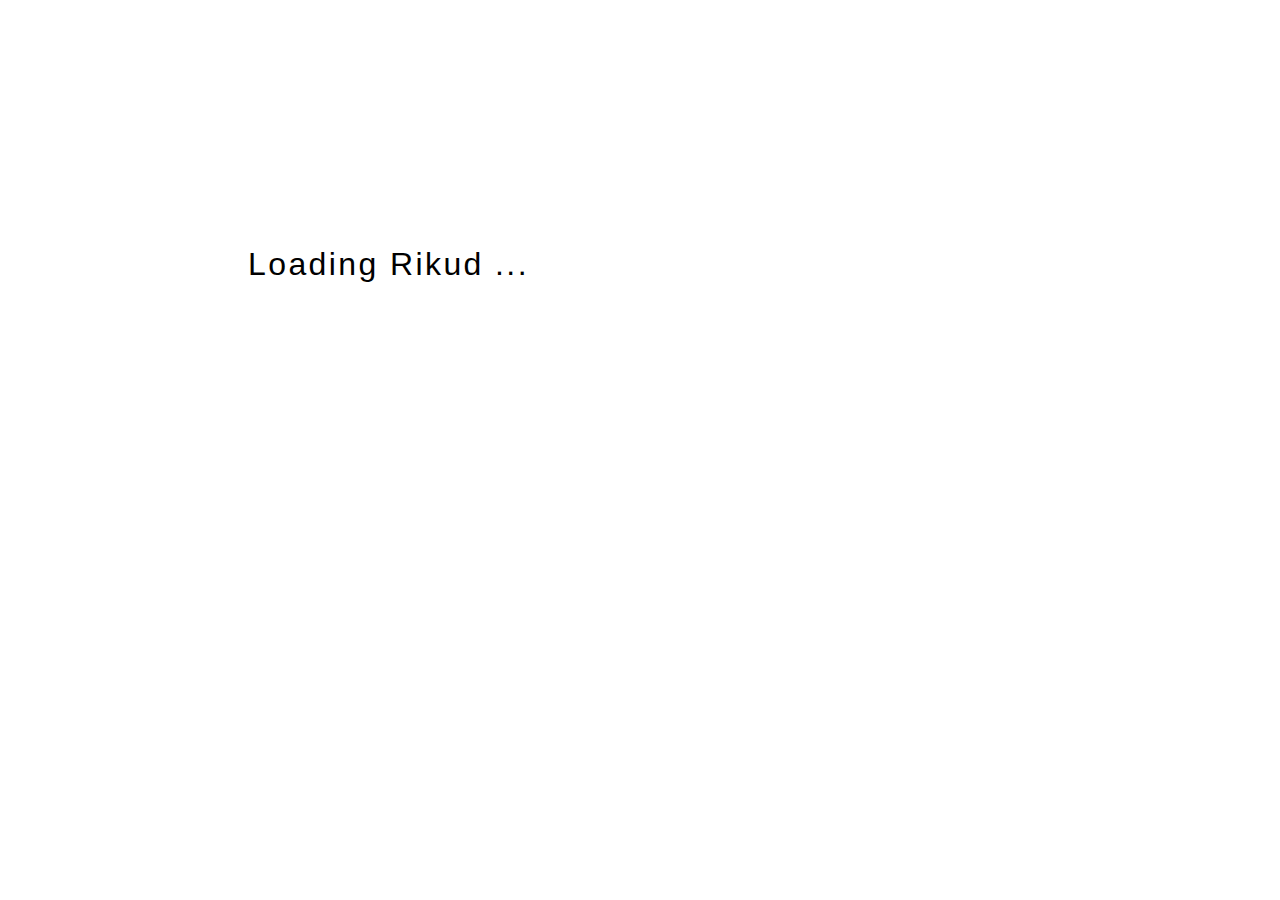
==== commit 65a1f4ff: "added mobile css" ====
--- a/index.src.html
+++ b/index.src.html
@@ -2,6 +2,7 @@
 <html>
 <head lang="en">
     <meta charset="UTF-8">
+    <meta name="viewport" content="initial-scale=1, maximum-scale=1">
     <title>Rikud: Music Player for dancers</title>
     <style>
         body {
@@ -26,7 +27,7 @@
             text-decoration: none;
             line-height:1.2rem;
             margin: 0;
-            padding: 0.3rem 0.5rem;
+            padding: 0.9rem 0.5rem;
         }
         .subtitle {
             font-size: 1rem;
@@ -38,11 +39,12 @@
         .persistent:visited {
             color: blue;
         }
+
         /* ============================================================================================ */
         .page.intro,
         .page.loading {
             font-size: 2rem;
-            margin: 25% auto;
+            margin: 20% auto;
             width: 49rem;
             letter-spacing: 0.15rem;
         }
@@ -78,23 +80,26 @@
         }
         /* ============================================================================================ */
         .load-bar {
-            position:absolute;
+            position: fixed;
             height: 0.5rem;
+            top: 0;
             width: 100%;
+            z-index: 98;
+        }
+        .load-bar-progress {
+            color: #34495e;
+            font-family: monospace;
+            font-size: 1rem;
+            height:0.1rem;
+            margin: 0.2rem 0.6rem;
+            width: 10rem;
         }
         .load-bar-progress:empty {
             background-color: #3498db;
             border-bottom:0.1rem solid #34495e;
             box-shadow: 0 0.1rem 0.2rem #999;
-            height:0.1rem;
+            margin: 0;
             width: 0;
-        }
-        .load-bar-progress:not(:empty) {
-            color: #34495e;
-            font-family: monospace;
-            font-size: 1rem;
-            margin: 0.5rem;
-            width: 10rem;
         }
 
         .link-download {
@@ -469,8 +474,73 @@
             color: #666;
             line-height: 1.5rem;
         }
+        /* ============================================================================================ */
+        @media only screen and (max-device-width: 480px) {
+            .page.intro,
+            .page.loading {
+                width: 95%;
+                margin: 15% 3% 0;
+            }
+            .load-bar {}
+            .load-bar-progress {
+                font-size: 1.5rem;
+                display: inline;
+                background-color: black;
+                color: white;
+                height: 4rem;
+            }
+            html body .page.main .countdown {
+                height: 11rem;
+                top: 0;
+                font-size: 10rem;
+                line-height: 10rem;
+            }
+            html body#body .local { display: none;}
+            html body .visuals {
+                height: 10.6rem;
+                margin-top: 0;
+                overflow: hidden;
+            }
+            html body .progress {
+                left: -28%;
+                margin-top: -1.5rem;
+            }
+            html body .controls {
+                width: 100%;
+            }
+            html body .button {
+                height: 4.5rem;
+                width: 4.5rem;
+            }
+            html body .lblButton {
+                font-size: 1rem;
+                margin-top: 4.5rem;
+            }
+
+            html body .progress-bar {
+                width: 90%;
+                margin: 2rem auto;
+            }
+
+            html body .progress-control li {
+                width: 4.5rem;
+            }
+            html body .controls input[type="number"], html body .position {
+                width: 100%;
+                font-size:1.5rem;
+            }
+
+            html body .speed-bar {
+                width: 65%;
+                margin: 1rem 0.5rem;
+            }
+
+            html body .readme {
+                width: 90%;
+            }
+        }
     </style>
-    <link rel="stylesheet" href="graphics.css" media="screen,print" />
+    <link rel="stylesheet" href="graphics.css" media="screen,print">
 </head>
 <body id="body" class="">
 <noscript class="error">
@@ -483,11 +553,11 @@
     <p>Loading Rikud ...</p>
 </div>
 <div id="pageIntro" class="page intro hidden">
-    <p>Rikud is a music player for dancers</p>
-    <p>You start by selecting a <a href="#" id="introSelectFile" class="persistent">music file</a> or a <a href="#" id="introSelectURL" class="persistent">URL</a><span id="introFeatureDropbox"><br/>or choose a file from you <a href="#" id="introSelectDropbox" class="persistent">Dropbox</a></span>.</p>
+    <p>Rikud is a music player for dancers.</p>
+    <p>You start by selecting music <span class="local">from a <a href="#" id="introSelectFile" class="persistent">file</a> or </span>a <a href="#" id="introSelectURL" class="persistent">URL</a><span id="introFeatureDropbox"><br/>or choose a file from you <a href="#" id="introSelectDropbox" class="persistent">Dropbox</a></span>.</p>
 </div>
 <div id="pageMain" class="page main hidden">
-    <a href="index.html" id="linkDownload" accesskey="d" download="rikud" class="link-download" title="Download Player"><span>Download</span></a>
+    <a href="index.html" id="linkDownload" accesskey="d" download="rikud" class="link-download local" title="Download Player"><span>Download</span></a>
 
     <audio id="audio" preload="none" type="audio/mpeg"></audio>
     <input type="file" id="browseFile" name="browseFile" accept="audio/*" class="hidden" />
@@ -510,7 +580,7 @@
             <button id="btnReset" name="btnReset" title="Reset" accesskey="r" class="button reset"><label class="lblButton" for="btnReset"><span class="u">R</span>eset</label></button>
             <button id="btnPlay"  name="btnPlay" title="Play" accesskey="p" class="button play"><label class="lblButton" for="btnPlay"><span class="u">P</span>lay</label></button>
             <button id="btnLoop"  name="btnLoop" title="Loop" accesskey="l" class="button loop"><label class="lblButton" for="btnLoop"> <span class="u">L</span>oop</label></button>
-            <button id="btnEject" name="btnEject" title="Select File" accesskey="f" class="button eject"><label class="lblButton" for="btnEject"><span class="u">F</span>ile</label></button>
+            <button id="btnEject" name="btnEject" title="Select File" accesskey="f" class="button eject local"><label class="lblButton" for="btnEject"><span class="u">F</span>ile</label></button>
             <button id="btnURL" name="btnURL" title="Select a URL" accesskey="u" class="button url"><label class="lblButton" for="btnURL"><span class="u">U</span>RL</label></button>
             <button id="btnDropbox" name="btnDropbox" title="Select File from dropbox" accesskey="b" class="button dropbox"><label class="lblButton" for="btnDropbox">Drop<span class="u">b</span>ox</label></button>
         </div>
@@ -520,7 +590,7 @@
         <ul class="progress-control">
             <li>
                 <input type="number" name="delay" id="delay" placeholder="(sec)" min="0" step="0.01"/>
-                <label for="end" class="lblField"><span class="u">W</span>ait before start</label>
+                <label for="end" class="lblField"><span class="u">W</span>ait<span class="local"> before start</span></label>
             </li>
             <li>
                 <input type="number" name="start" id="start" placeholder="(sec)" min="0" step="0.01"/>
@@ -580,6 +650,11 @@
                 document.getElementsByTagName("head")[0].appendChild(tag);
                 return tag;
             },
+            isMobileDevice = function isMobileDevice() {
+                var check = false;
+                (function(a){if(/(android|bb\d+|meego).+mobile|avantgo|bada\/|blackberry|blazer|compal|elaine|fennec|hiptop|iemobile|ip(hone|od)|iris|kindle|lge |maemo|midp|mmp|mobile.+firefox|netfront|opera m(ob|in)i|palm( os)?|phone|p(ixi|re)\/|plucker|pocket|psp|series(4|6)0|symbian|treo|up\.(browser|link)|vodafone|wap|windows ce|xda|xiino/i.test(a)||/1207|6310|6590|3gso|4thp|50[1-6]i|770s|802s|a wa|abac|ac(er|oo|s\-)|ai(ko|rn)|al(av|ca|co)|amoi|an(ex|ny|yw)|aptu|ar(ch|go)|as(te|us)|attw|au(di|\-m|r |s )|avan|be(ck|ll|nq)|bi(lb|rd)|bl(ac|az)|br(e|v)w|bumb|bw\-(n|u)|c55\/|capi|ccwa|cdm\-|cell|chtm|cldc|cmd\-|co(mp|nd)|craw|da(it|ll|ng)|dbte|dc\-s|devi|dica|dmob|do(c|p)o|ds(12|\-d)|el(49|ai)|em(l2|ul)|er(ic|k0)|esl8|ez([4-7]0|os|wa|ze)|fetc|fly(\-|_)|g1 u|g560|gene|gf\-5|g\-mo|go(\.w|od)|gr(ad|un)|haie|hcit|hd\-(m|p|t)|hei\-|hi(pt|ta)|hp( i|ip)|hs\-c|ht(c(\-| |_|a|g|p|s|t)|tp)|hu(aw|tc)|i\-(20|go|ma)|i230|iac( |\-|\/)|ibro|idea|ig01|ikom|im1k|inno|ipaq|iris|ja(t|v)a|jbro|jemu|jigs|kddi|keji|kgt( |\/)|klon|kpt |kwc\-|kyo(c|k)|le(no|xi)|lg( g|\/(k|l|u)|50|54|\-[a-w])|libw|lynx|m1\-w|m3ga|m50\/|ma(te|ui|xo)|mc(01|21|ca)|m\-cr|me(rc|ri)|mi(o8|oa|ts)|mmef|mo(01|02|bi|de|do|t(\-| |o|v)|zz)|mt(50|p1|v )|mwbp|mywa|n10[0-2]|n20[2-3]|n30(0|2)|n50(0|2|5)|n7(0(0|1)|10)|ne((c|m)\-|on|tf|wf|wg|wt)|nok(6|i)|nzph|o2im|op(ti|wv)|oran|owg1|p800|pan(a|d|t)|pdxg|pg(13|\-([1-8]|c))|phil|pire|pl(ay|uc)|pn\-2|po(ck|rt|se)|prox|psio|pt\-g|qa\-a|qc(07|12|21|32|60|\-[2-7]|i\-)|qtek|r380|r600|raks|rim9|ro(ve|zo)|s55\/|sa(ge|ma|mm|ms|ny|va)|sc(01|h\-|oo|p\-)|sdk\/|se(c(\-|0|1)|47|mc|nd|ri)|sgh\-|shar|sie(\-|m)|sk\-0|sl(45|id)|sm(al|ar|b3|it|t5)|so(ft|ny)|sp(01|h\-|v\-|v )|sy(01|mb)|t2(18|50)|t6(00|10|18)|ta(gt|lk)|tcl\-|tdg\-|tel(i|m)|tim\-|t\-mo|to(pl|sh)|ts(70|m\-|m3|m5)|tx\-9|up(\.b|g1|si)|utst|v400|v750|veri|vi(rg|te)|vk(40|5[0-3]|\-v)|vm40|voda|vulc|vx(52|53|60|61|70|80|81|83|85|98)|w3c(\-| )|webc|whit|wi(g |nc|nw)|wmlb|wonu|x700|yas\-|your|zeto|zte\-/i.test(a.substr(0,4)))check = true})(navigator.userAgent||navigator.vendor||window.opera);
+                return check;
+            },
             dispatchEvent = function dispatchEvent (eventName, content) {
                 document.dispatchEvent(new CustomEvent(eventName, {detail: content}));
             },
@@ -658,7 +733,7 @@
                         dispatchEvent("file-loaded",{ name: "song from web",
                             data: encodedData,
                             onQuotaExceededError: function () {
-                                if (confirm("File to big to be cached (you can still play it).\nSave it locally for future use?")) {
+                                if (isMobileDevice() && confirm("File to big to be cached (you can still play it).\nSave it locally for future use?")) {
                                     saveYouTubeFileLocally(arrayBuffer);
                                 }
                             }
--- a/graphics.css
+++ b/graphics.css
@@ -1,5 +1,13 @@
 @import url(http://fonts.googleapis.com/css?family=Walter+Turncoat);
 @import url(http://fonts.googleapis.com/css?family=Gloria+Hallelujah);
+
+
+body .load-bar-progress:empty {
+    margin: 0;
+}
+body .load-bar-progress {
+    margin: 0 0.6rem;
+}
 
 .page.main .link-download {
     background: url(images/download-sticker.png) no-repeat;
@@ -32,6 +40,10 @@
     height: 22rem;
     margin: 1rem auto;
     width: 100%;
+}
+
+.visuals .title {
+    padding-top: 0;
 }
 /* ============================================================================================ */
 .progress {
